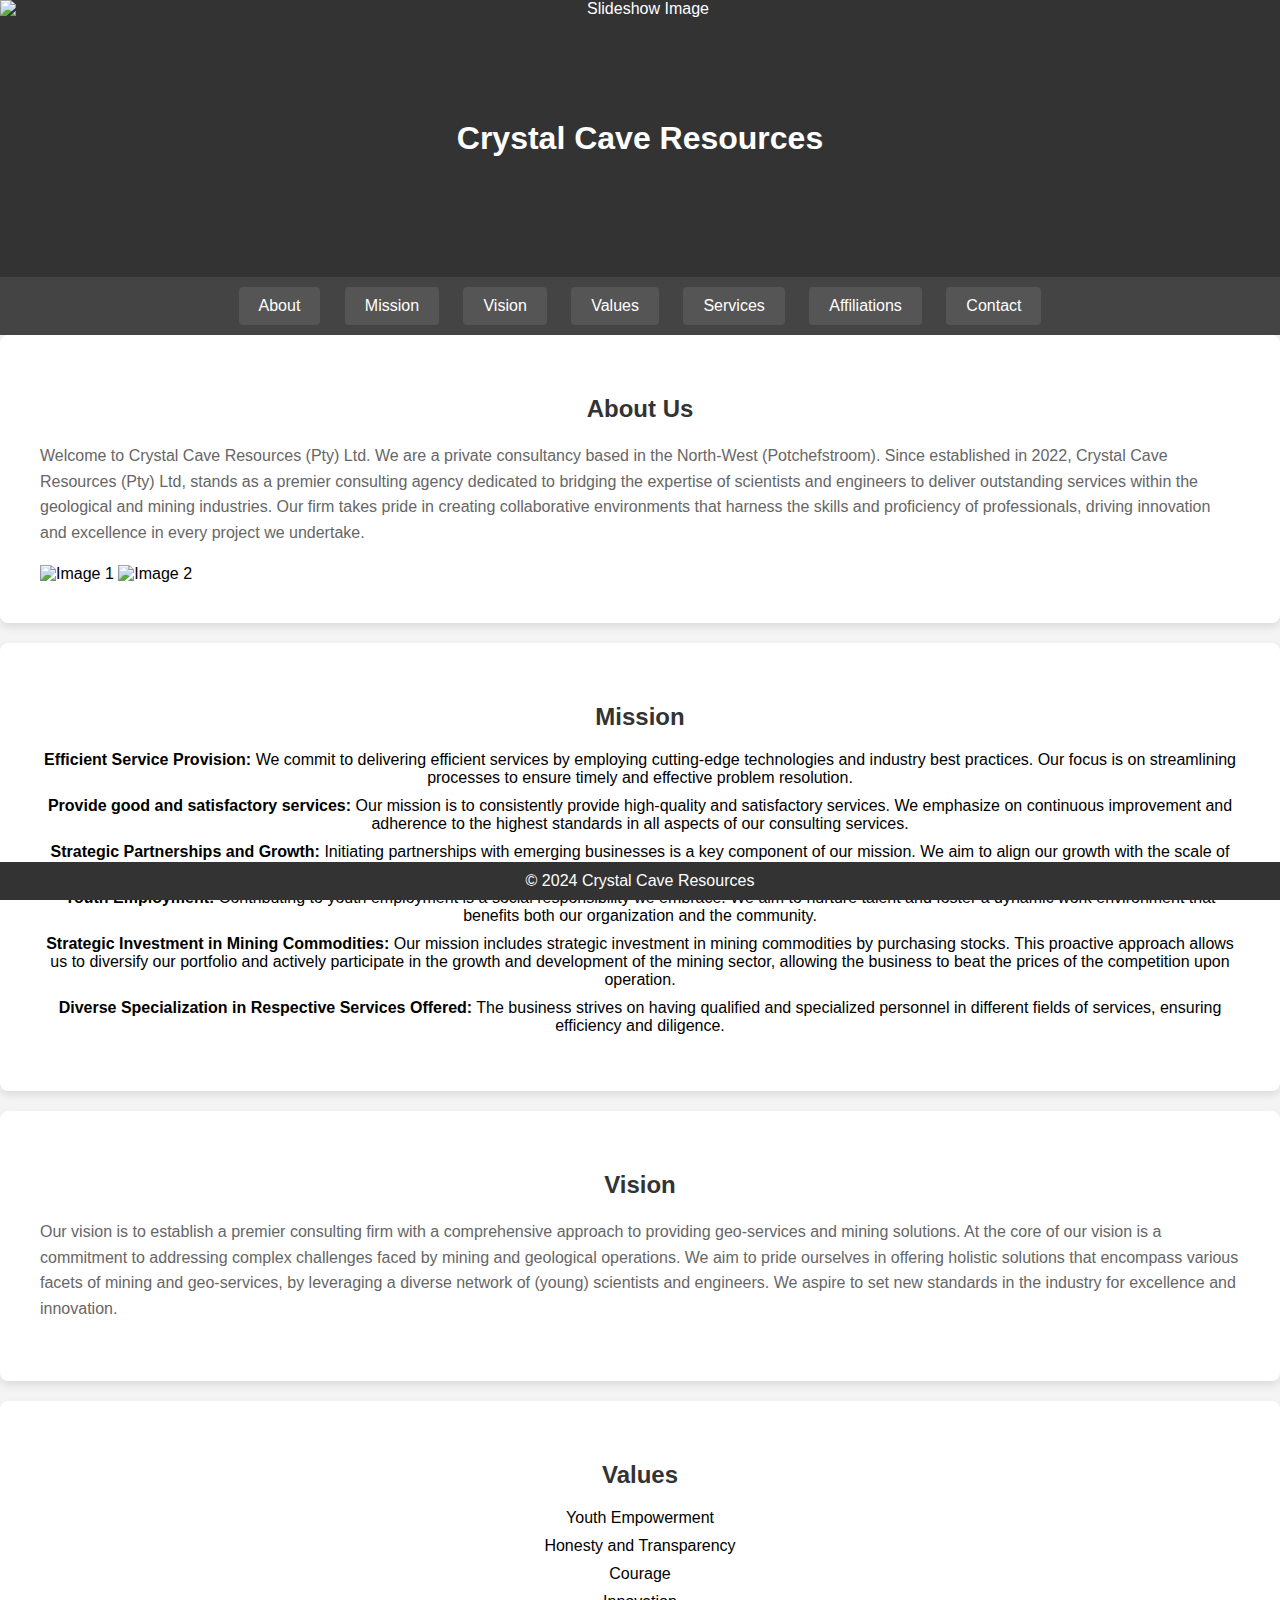
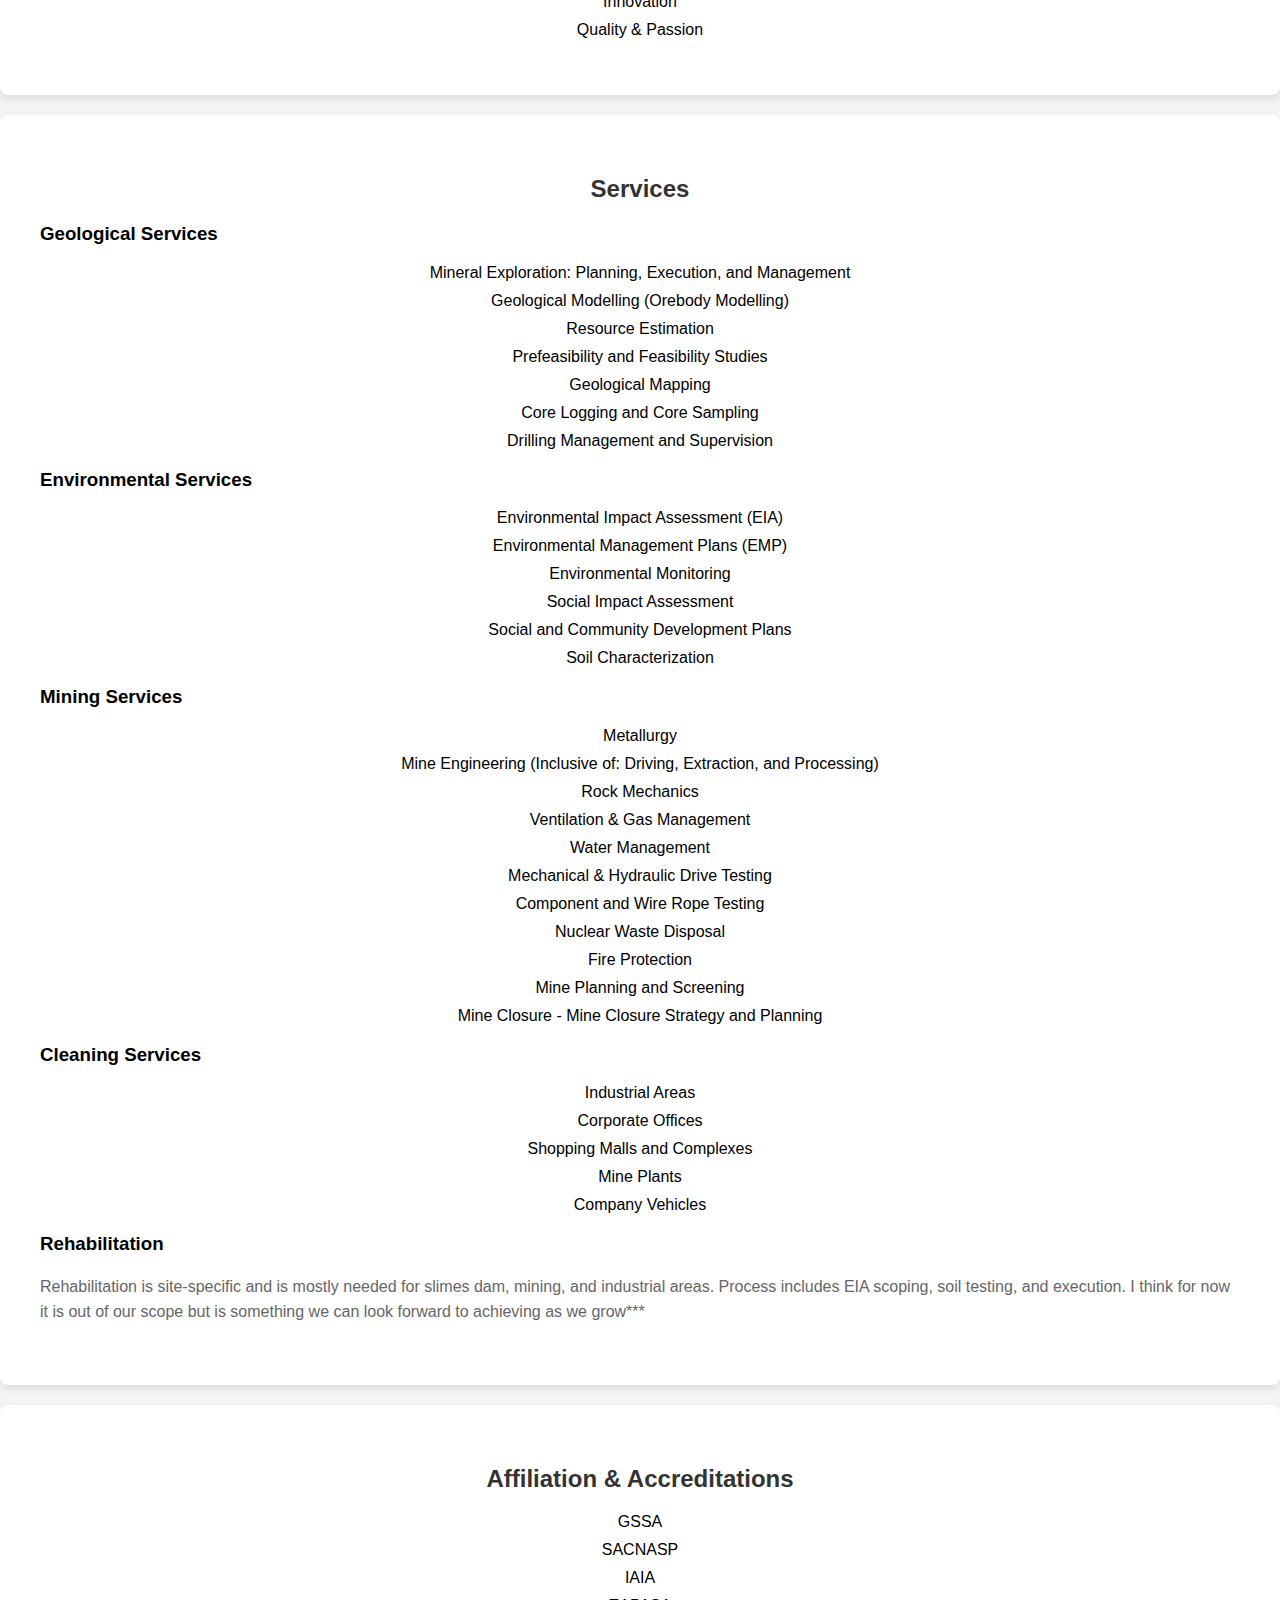
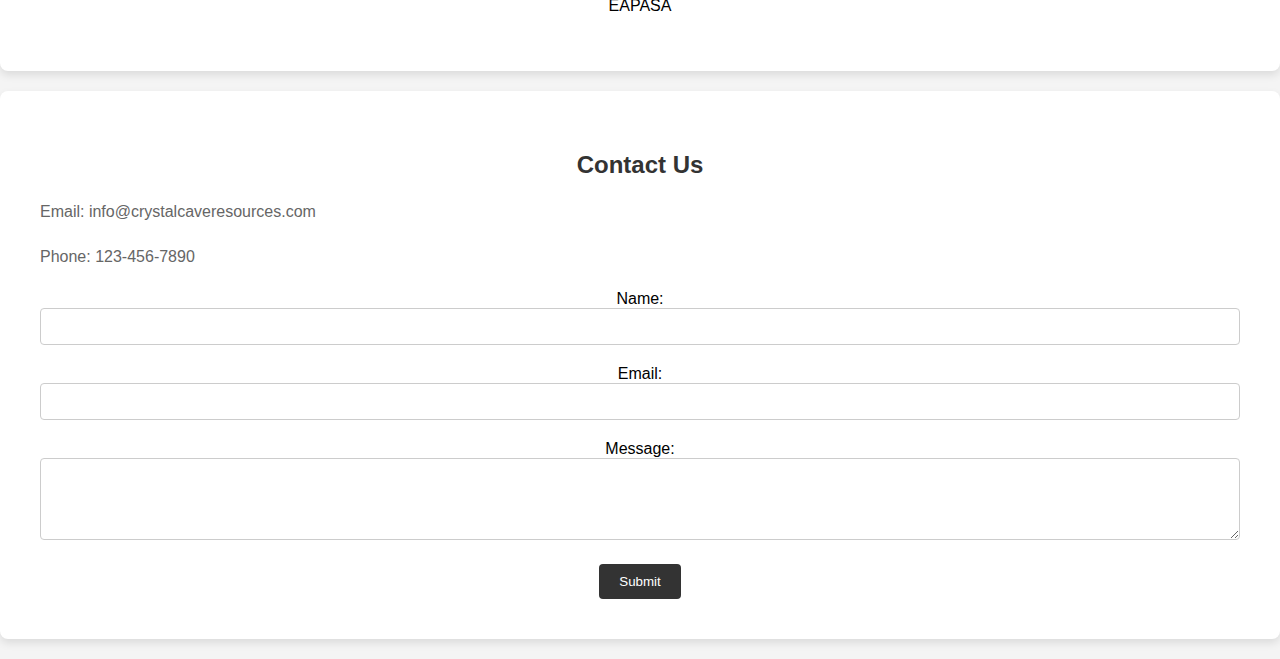
==== index.html @ 24ffa5a1 "Add files via upload" ====
<!DOCTYPE html>
<html lang="en">
<head>
    <meta charset="UTF-8">
    <meta name="viewport" content="width=device-width, initial-scale=1.0">
    <title>Crystal Cave Resources</title>
    <style>
        /* CSS styles */
        body {
            font-family: Arial, sans-serif;
            margin: 0;
            padding: 0;
            background-color: #f4f4f4;
        }
        
    header {
    background-color: #333;
    color: #fff;
    padding: 120px 0; /* Adjusted padding to increase header height */
    text-align: center;
    position: relative;
    z-index: 1;
}

h1 {
    margin: 0; /* Added to remove default margin */
}

        .slideshow {
            position: absolute;
            top: 0;
            left: 0;
            width: 100%;
            height: 100%;
            z-index: 0;
            overflow:hidden;
        }
        .slideshow img {
            position: absolute;
            top: 0;
            left: 0;
            width: 100%;
            height: 100%;
            object-fit: cover;
            opacity: 0;
            transition: opacity 4s ease; /* Adjust timing as needed */
        }
        .slideshow img.active {
            opacity: 1;
        }
        .slideshow img:hover {
            transform: scale(1.1); /* Enlarge image on hover */
            transition: transform 0.5s ease; /* Smooth transition */
        }
        nav {
            background-color: #444;
            color: #fff;
            padding: 10px 0;
            text-align: center;
        }
        nav a {
            display: inline-block;
            padding: 10px 20px;
            margin: 0 10px;
            color: #fff;
            text-decoration: none;
            border-radius: 4px;
            background-color: #555;
            transition: background-color 0.3s ease;
        }
        nav a:hover {
            background-color: #777;
        }
        section {
            padding: 40px;
            background-color: #fff;
            margin-bottom: 20px;
            border-radius: 8px;
            box-shadow: 0 4px 8px rgba(0, 0, 0, 0.1);
        }
        h2 {
            color: #333;
            margin-bottom: 20px;
            text-align: center;
        }
        p {
            color: #666;
            line-height: 1.6;
            margin-bottom: 20px;
        }
        ul {
            list-style-type: none;
            padding: 0;
            text-align: center;
        }
        li {
            margin-bottom: 10px;
        }
        footer {
            background-color: #333;
            color: #fff;
            text-align: center;
            padding: 10px 0;
            position: fixed;
            width: 100%;
            bottom: 0;
        }
        .partner-logo {
            max-width: 150px;
            margin: 0 auto;
            display: block;
        }
        .contact-form {
            text-align: center;
        }
        input[type="text"],
        input[type="email"],
        textarea {
            width: 100%;
            padding: 10px;
            margin-bottom: 20px;
            border: 1px solid #ccc;
            border-radius: 4px;
            box-sizing: border-box;
        }
        input[type="submit"] {
            background-color: #333;
            color: #fff;
            border: none;
            padding: 10px 20px;
            cursor: pointer;
            border-radius: 4px;
            transition: background-color 0.3s ease;
        }
        input[type="submit"]:hover {
            background-color: #555;
        }
    </style>
</head>
<body>
    <header>
        <h1>Crystal Cave Resources</h1>
        <div class="slideshow">
            <img class="active" src="https://media.licdn.com/dms/image/C4D12AQFJ19s8W_kGdw/article-cover_image-shrink_600_2000/0/1653338668541?e=2147483647&v=beta&t=VSrJZXsWH8gmRRbl107HHgC2SozpGfssaLBfVS3Lb-U" alt="Slideshow Image">
            <img src="https://encrypted-tbn0.gstatic.com/images?q=tbn:ANd9GcRzmXd1I_-U4REHdJEBJLw1dLcnExU1Hh0IIhopxE39zQ&s" alt="Slideshow Image">
            <img src="https://global.micromine.com/wp-content/uploads/2016/10/mine-planning.jpg" alt="Slideshow Image">
            <img src="https://drtbebqlk4bjh.cloudfront.net/24xFD01/assets/7D5CB0561F0200006513474A000C23CE/7D5CB0561F0200006513474A000C23CE_processexperiences_img_1.webp" alt="Slideshow Image">
            <img src="https://d3rwfsce0vn25a.cloudfront.net/image/665520746864/image_lp0e5f0dml62da1n635u7nq206/-FJPG" alt="Slideshow Image">
            <img src="https://i.redd.it/4s798k2p3pd61.jpg" alt="Slideshow Image">
            <!-- Add more slideshow images as needed -->
        </div>
    </header>
    <nav>
        <a href="#about">About</a>
        <a href="#mission">Mission</a>
        <a href="#vision">Vision</a>
        <a href="#values">Values</a>
        <a href="#services">Services</a>
        <a href="#affiliations">Affiliations</a>
        <a href="#contact">Contact</a>
    </nav>
    <section id="about">
        <h2>About Us</h2>
        <p>Welcome to Crystal Cave Resources (Pty) Ltd. We are a private consultancy based in the North-West (Potchefstroom). Since established in 2022, Crystal Cave Resources (Pty) Ltd, stands as a premier consulting agency dedicated to bridging the expertise of scientists and engineers to deliver outstanding services within the geological and mining industries. Our firm takes pride in creating collaborative environments that harness the skills and proficiency of professionals, driving innovation and excellence in every project we undertake.</p>
        <div class="image-container">
            <img src="https://www.seequent.com/wp-content/uploads/Visible-Geology_Contours_Webhero2.png" alt="Image 1">
            <img src="https://www.minxcon.co.za/wp-content/uploads/2018/11/geology-for-landing-page.jpg" alt="Image 2">
            <!-- Add more images as needed -->
        </div>
    </section>
    <section id="mission">
        <h2>Mission</h2>
        <ul>
            <li><strong>Efficient Service Provision:</strong> We commit to delivering efficient services by employing cutting-edge technologies and industry best practices. Our focus is on streamlining processes to ensure timely and effective problem resolution.</li>
            <li><strong>Provide good and satisfactory services:</strong> Our mission is to consistently provide high-quality and satisfactory services. We emphasize on continuous improvement and adherence to the highest standards in all aspects of our consulting services.</li>
            <li><strong>Strategic Partnerships and Growth:</strong> Initiating partnerships with emerging businesses is a key component of our mission. We aim to align our growth with the scale of these businesses, targeting specific markets and contributing to their success through collaborative efforts.</li>
            <li><strong>Youth Employment:</strong> Contributing to youth employment is a social responsibility we embrace. We aim to nurture talent and foster a dynamic work environment that benefits both our organization and the community.</li>
            <li><strong>Strategic Investment in Mining Commodities:</strong> Our mission includes strategic investment in mining commodities by purchasing stocks. This proactive approach allows us to diversify our portfolio and actively participate in the growth and development of the mining sector, allowing the business to beat the prices of the competition upon operation.</li>
            <li><strong>Diverse Specialization in Respective Services Offered:</strong> The business strives on having qualified and specialized personnel in different fields of services, ensuring efficiency and diligence.</li>
        </ul>
    </section>
    <section id="vision">
        <h2>Vision</h2>
        <p>Our vision is to establish a premier consulting firm with a comprehensive approach to providing geo-services and mining solutions. At the core of our vision is a commitment to addressing complex challenges faced by mining and geological operations. We aim to pride ourselves in offering holistic solutions that encompass various facets of mining and geo-services, by leveraging a diverse network of (young) scientists and engineers. We aspire to set new standards in the industry for excellence and innovation.</p>
    </section>
    <section id="values">
        <h2>Values</h2>
        <ul>
            <li>Youth Empowerment</li>
            <li>Honesty and Transparency</li>
            <li>Courage</li>
            <li>Innovation</li>
            <li>Quality & Passion</li>
        </ul>
    </section>
    <section id="services">
        <h2>Services</h2>
        <h3>Geological Services</h3>
        <ul>
            <li>Mineral Exploration: Planning, Execution, and Management</li>
            <li>Geological Modelling (Orebody Modelling)</li>
            <li>Resource Estimation</li>
            <li>Prefeasibility and Feasibility Studies</li>
            <li>Geological Mapping</li>
            <li>Core Logging and Core Sampling</li>
            <li>Drilling Management and Supervision</li>
        </ul>
        <h3>Environmental Services</h3>
        <ul>
            <li>Environmental Impact Assessment (EIA)</li>
            <li>Environmental Management Plans (EMP)</li>
            <li>Environmental Monitoring</li>
            <li>Social Impact Assessment</li>
            <li>Social and Community Development Plans</li>
            <li>Soil Characterization</li>
        </ul>
        <h3>Mining Services</h3>
        <ul>
            <li>Metallurgy</li>
            <li>Mine Engineering (Inclusive of: Driving, Extraction, and Processing)</li>
            <li>Rock Mechanics</li>
            <li>Ventilation & Gas Management</li>
            <li>Water Management</li>
            <li>Mechanical & Hydraulic Drive Testing</li>
            <li>Component and Wire Rope Testing</li>
            <li>Nuclear Waste Disposal</li>
            <li>Fire Protection</li>
            <li>Mine Planning and Screening</li>
            <li>Mine Closure - Mine Closure Strategy and Planning</li>
        </ul>
        <h3>Cleaning Services</h3>
        <ul>
            <li>Industrial Areas</li>
            <li>Corporate Offices</li>
            <li>Shopping Malls and Complexes</li>
            <li>Mine Plants</li>
            <li>Company Vehicles</li>
        </ul>
        <h3>Rehabilitation</h3>
        <p>Rehabilitation is site-specific and is mostly needed for slimes dam, mining, and industrial areas. Process includes EIA scoping, soil testing, and execution. I think for now it is out of our scope but is something we can look forward to achieving as we grow***</p>
    </section>
    <section id="affiliations">
        <h2>Affiliation & Accreditations</h2>
        <ul>
            <li>GSSA</li>
            <li>SACNASP</li>
            <li>IAIA</li>
            <li>EAPASA</li>
        </ul>
    </section>
    <section id="contact">
        <h2>Contact Us</h2>
        <p>Email: info@crystalcaveresources.com</p>
        <p>Phone: 123-456-7890</p>
        <!-- Add enquiry box here -->
        <div class="contact-form">
            <form action="#" method="post">
                <label for="name">Name:</label><br>
                <input type="text" id="name" name="name"><br>
                <label for="email">Email:</label><br>
                <input type="email" id="email" name="email"><br>
                <label for="message">Message:</label><br>
                <textarea id="message" name="message" rows="4" cols="50"></textarea><br>
                <input type="submit" value="Submit">
            </form>
        </div>
    </section>
    <footer>
        &copy; 2024 Crystal Cave Resources
    </footer>
    <script>
        // JavaScript for slideshow animation
        const slideshowImages = document.querySelectorAll('.slideshow img');
        let currentImageIndex = 0;
        
        setInterval(() => {
            // Hide the current active image
            slideshowImages[currentImageIndex].classList.remove('active');
            // Move to the next image
            currentImageIndex = (currentImageIndex + 1) % slideshowImages.length;
            // Display the next image
            slideshowImages[currentImageIndex].classList.add('active');
        }, 5000); // Adjust timing as needed
    </script>
</body>
</html>
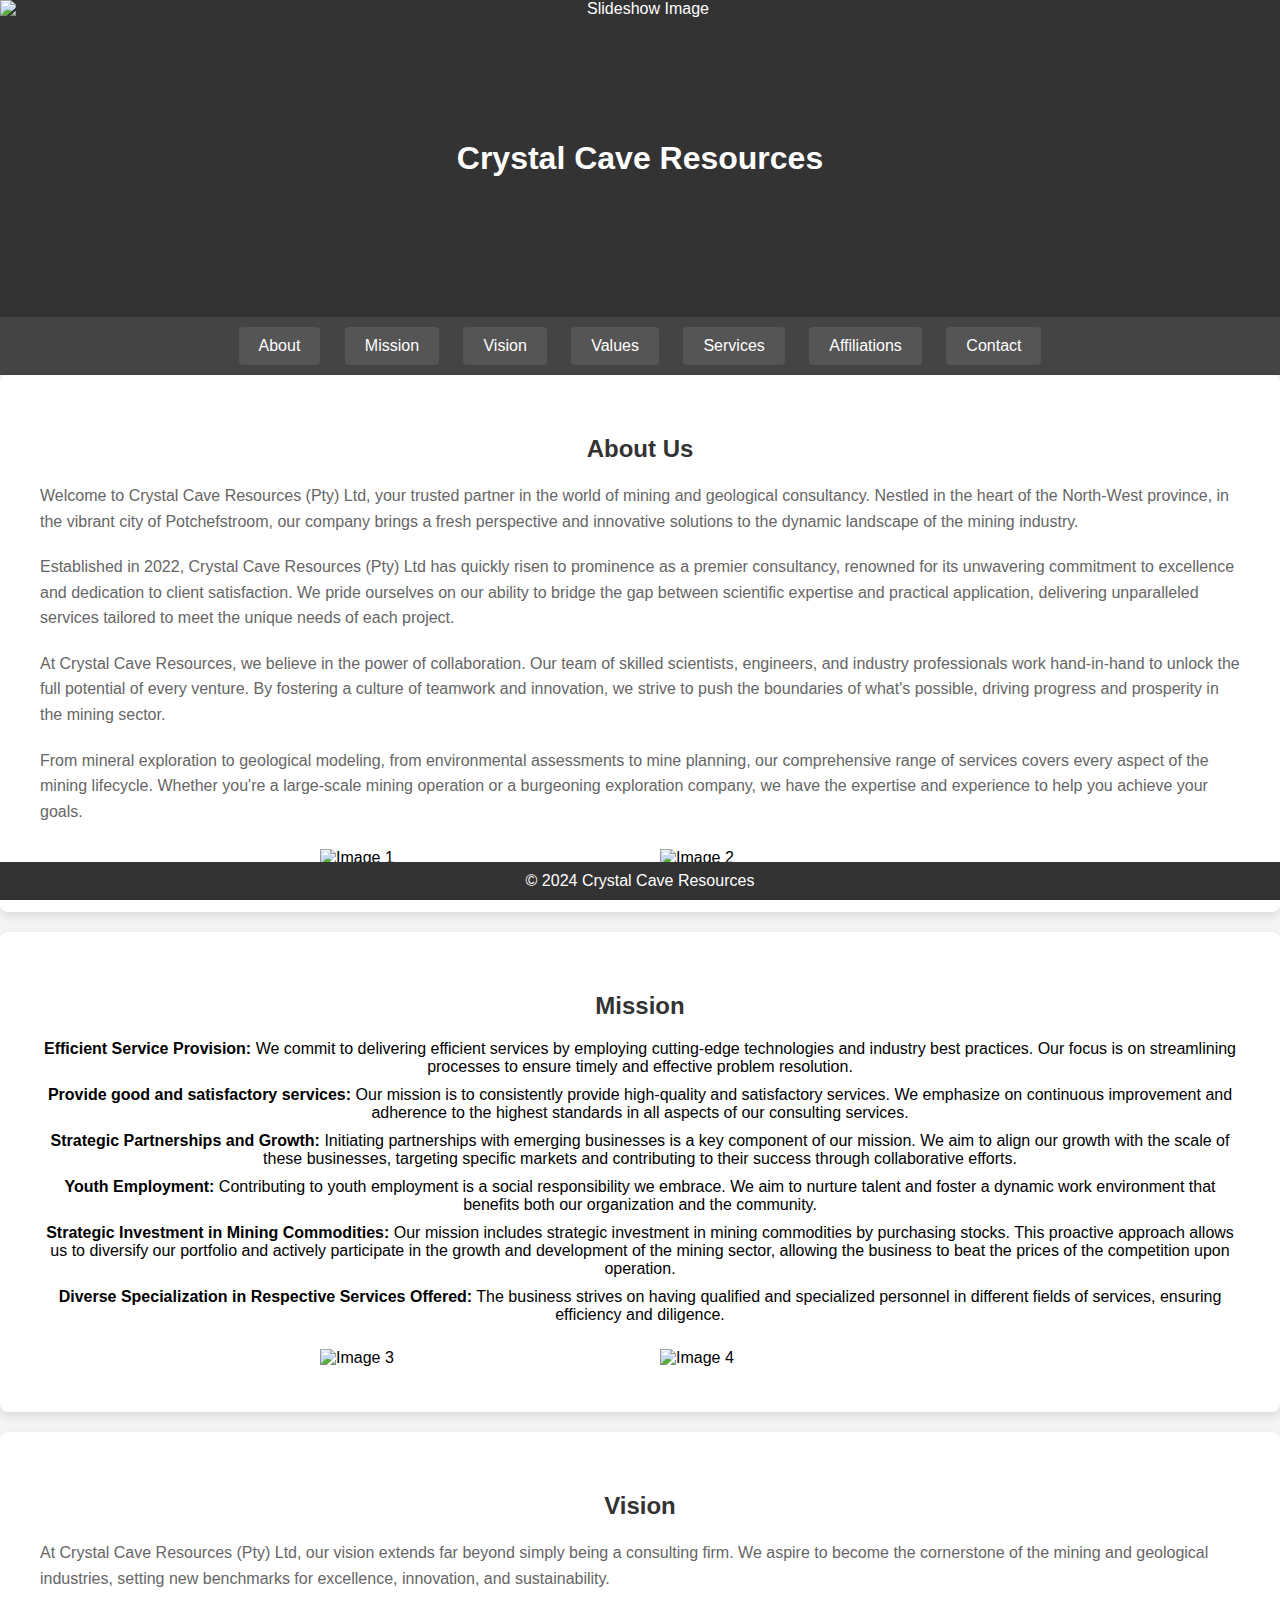
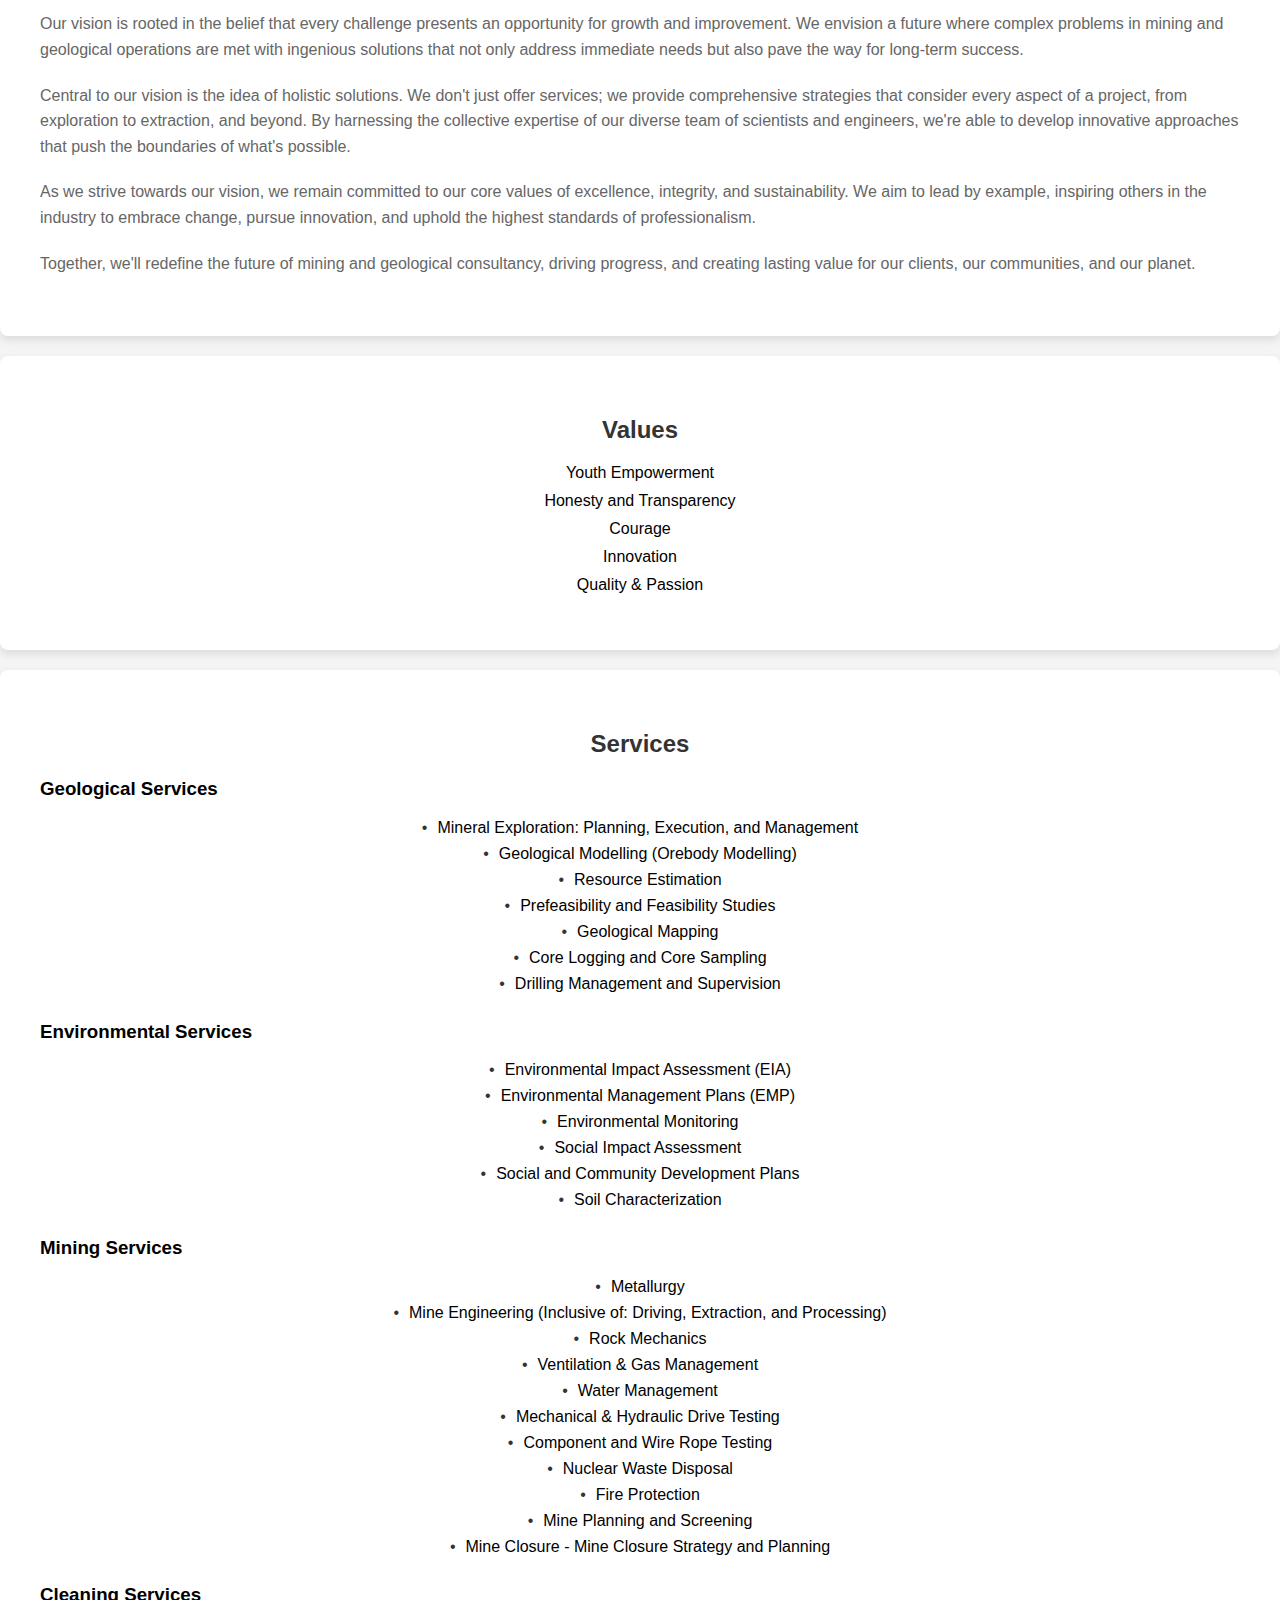
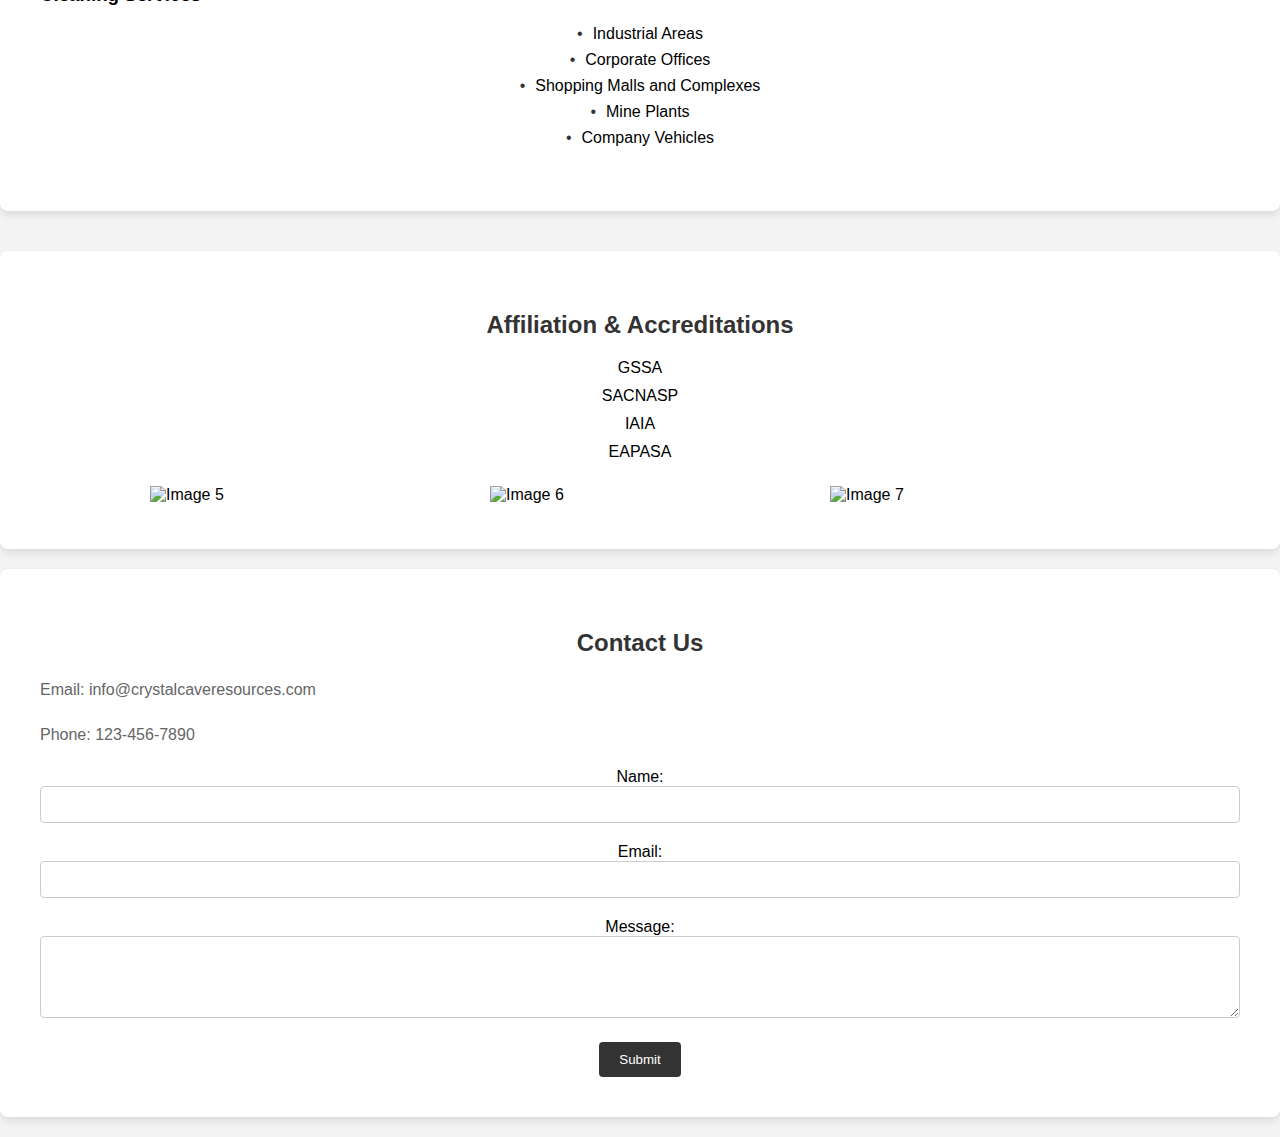
==== commit 4fb1c4e1: "test3" ====
--- a/index.html
+++ b/index.html
@@ -16,11 +16,43 @@
     header {
     background-color: #333;
     color: #fff;
-    padding: 120px 0; /* Adjusted padding to increase header height */
+    padding: 140px 0; /* Adjusted padding to increase header height */
     text-align: center;
     position: relative;
     z-index: 1;
 }
+/* CSS styles for Services section */
+#services {
+    margin-bottom: 40px;
+}
+
+#services h3 {
+    margin-top: 20px;
+}
+
+#services ul {
+    list-style-type: none;
+    padding: 0;
+    display: flex; /* Use flexbox */
+    flex-direction: column; /* Arrange items vertically */
+    align-items: center; /* Center items horizontally */
+}
+
+#services ul li {
+    position: relative;
+    margin-bottom: 8px;
+    display: flex; /* Use flexbox */
+    align-items: center; /* Center content vertically */
+}
+
+#services ul li:before {
+    content: "\2022"; /* Bullet point */
+    margin-right: 10px; /* Space between bullet and content */
+    color: #333; /* Bullet point color */
+}
+
+
+
 
 h1 {
     margin: 0; /* Added to remove default margin */
@@ -48,10 +80,25 @@
         .slideshow img.active {
             opacity: 1;
         }
-        .slideshow img:hover {
-            transform: scale(1.1); /* Enlarge image on hover */
-            transition: transform 0.5s ease; /* Smooth transition */
-        }
+        .image-container {
+            display: flex;
+            justify-content: center;
+            align-items: center;
+            margin-top: 20px;
+        }
+        .image-container img {
+            width: 200px;
+            height: auto;
+            margin: 0 10px;
+            transition: transform 0.3s ease;
+            float: left;
+            width: 25%;
+            padding: 5px 10px;
+        }
+        .image-container img:hover {
+            transform: scale(1.3); /* Enlarge image on hover */
+        }
+        
         nav {
             background-color: #444;
             color: #fff;
@@ -142,7 +189,7 @@
         <h1>Crystal Cave Resources</h1>
         <div class="slideshow">
             <img class="active" src="https://media.licdn.com/dms/image/C4D12AQFJ19s8W_kGdw/article-cover_image-shrink_600_2000/0/1653338668541?e=2147483647&v=beta&t=VSrJZXsWH8gmRRbl107HHgC2SozpGfssaLBfVS3Lb-U" alt="Slideshow Image">
-            <img src="https://encrypted-tbn0.gstatic.com/images?q=tbn:ANd9GcRzmXd1I_-U4REHdJEBJLw1dLcnExU1Hh0IIhopxE39zQ&s" alt="Slideshow Image">
+            <img src="https://encrypted-tbn0.gstatic.com/images?q=tbn:ANd9GcRskBxCzoLLWaL52uHyMQ5c58GO3RkBuzlB4g&s" alt="Slideshow Image">
             <img src="https://global.micromine.com/wp-content/uploads/2016/10/mine-planning.jpg" alt="Slideshow Image">
             <img src="https://drtbebqlk4bjh.cloudfront.net/24xFD01/assets/7D5CB0561F0200006513474A000C23CE/7D5CB0561F0200006513474A000C23CE_processexperiences_img_1.webp" alt="Slideshow Image">
             <img src="https://d3rwfsce0vn25a.cloudfront.net/image/665520746864/image_lp0e5f0dml62da1n635u7nq206/-FJPG" alt="Slideshow Image">
@@ -161,7 +208,11 @@
     </nav>
     <section id="about">
         <h2>About Us</h2>
-        <p>Welcome to Crystal Cave Resources (Pty) Ltd. We are a private consultancy based in the North-West (Potchefstroom). Since established in 2022, Crystal Cave Resources (Pty) Ltd, stands as a premier consulting agency dedicated to bridging the expertise of scientists and engineers to deliver outstanding services within the geological and mining industries. Our firm takes pride in creating collaborative environments that harness the skills and proficiency of professionals, driving innovation and excellence in every project we undertake.</p>
+        <p>Welcome to Crystal Cave Resources (Pty) Ltd, your trusted partner in the world of mining and geological consultancy. Nestled in the heart of the North-West province, in the vibrant city of Potchefstroom, our company brings a fresh perspective and innovative solutions to the dynamic landscape of the mining industry.</p>
+        <p>Established in 2022, Crystal Cave Resources (Pty) Ltd has quickly risen to prominence as a premier consultancy, renowned for its unwavering commitment to excellence and dedication to client satisfaction. We pride ourselves on our ability to bridge the gap between scientific expertise and practical application, delivering unparalleled services tailored to meet the unique needs of each project.</p>
+        <p>At Crystal Cave Resources, we believe in the power of collaboration. Our team of skilled scientists, engineers, and industry professionals work hand-in-hand to unlock the full potential of every venture. By fostering a culture of teamwork and innovation, we strive to push the boundaries of what's possible, driving progress and prosperity in the mining sector.</p>
+        <p>From mineral exploration to geological modeling, from environmental assessments to mine planning, our comprehensive range of services covers every aspect of the mining lifecycle. Whether you're a large-scale mining operation or a burgeoning exploration company, we have the expertise and experience to help you achieve your goals.</p>
+        
         <div class="image-container">
             <img src="https://www.seequent.com/wp-content/uploads/Visible-Geology_Contours_Webhero2.png" alt="Image 1">
             <img src="https://www.minxcon.co.za/wp-content/uploads/2018/11/geology-for-landing-page.jpg" alt="Image 2">
@@ -178,10 +229,19 @@
             <li><strong>Strategic Investment in Mining Commodities:</strong> Our mission includes strategic investment in mining commodities by purchasing stocks. This proactive approach allows us to diversify our portfolio and actively participate in the growth and development of the mining sector, allowing the business to beat the prices of the competition upon operation.</li>
             <li><strong>Diverse Specialization in Respective Services Offered:</strong> The business strives on having qualified and specialized personnel in different fields of services, ensuring efficiency and diligence.</li>
         </ul>
+        <div class="image-container">
+            <img src="https://www.bluemining.co.za/wp/wp-content/uploads/2022/05/underground-mining-02.jpg" alt="Image 3">
+            <img src="https://www.africaoutlookmag.com/media/2022/11/zizwe-opencast-mining-1-1662721197.profileImage.2x-jpg-webp-webp.webp" alt="Image 4">
+            <!-- Add more images as needed -->
+        </div>
     </section>
     <section id="vision">
         <h2>Vision</h2>
-        <p>Our vision is to establish a premier consulting firm with a comprehensive approach to providing geo-services and mining solutions. At the core of our vision is a commitment to addressing complex challenges faced by mining and geological operations. We aim to pride ourselves in offering holistic solutions that encompass various facets of mining and geo-services, by leveraging a diverse network of (young) scientists and engineers. We aspire to set new standards in the industry for excellence and innovation.</p>
+        <p>At Crystal Cave Resources (Pty) Ltd, our vision extends far beyond simply being a consulting firm. We aspire to become the cornerstone of the mining and geological industries, setting new benchmarks for excellence, innovation, and sustainability.</p>
+        <p>Our vision is rooted in the belief that every challenge presents an opportunity for growth and improvement. We envision a future where complex problems in mining and geological operations are met with ingenious solutions that not only address immediate needs but also pave the way for long-term success.</p>
+        <p>Central to our vision is the idea of holistic solutions. We don't just offer services; we provide comprehensive strategies that consider every aspect of a project, from exploration to extraction, and beyond. By harnessing the collective expertise of our diverse team of scientists and engineers, we're able to develop innovative approaches that push the boundaries of what's possible.</p>
+        <p>As we strive towards our vision, we remain committed to our core values of excellence, integrity, and sustainability. We aim to lead by example, inspiring others in the industry to embrace change, pursue innovation, and uphold the highest standards of professionalism.</p>
+        <p>Together, we'll redefine the future of mining and geological consultancy, driving progress, and creating lasting value for our clients, our communities, and our planet.</p>
     </section>
     <section id="values">
         <h2>Values</h2>
@@ -195,6 +255,7 @@
     </section>
     <section id="services">
         <h2>Services</h2>
+        
         <h3>Geological Services</h3>
         <ul>
             <li>Mineral Exploration: Planning, Execution, and Management</li>
@@ -205,6 +266,7 @@
             <li>Core Logging and Core Sampling</li>
             <li>Drilling Management and Supervision</li>
         </ul>
+    
         <h3>Environmental Services</h3>
         <ul>
             <li>Environmental Impact Assessment (EIA)</li>
@@ -214,6 +276,7 @@
             <li>Social and Community Development Plans</li>
             <li>Soil Characterization</li>
         </ul>
+    
         <h3>Mining Services</h3>
         <ul>
             <li>Metallurgy</li>
@@ -228,6 +291,7 @@
             <li>Mine Planning and Screening</li>
             <li>Mine Closure - Mine Closure Strategy and Planning</li>
         </ul>
+    
         <h3>Cleaning Services</h3>
         <ul>
             <li>Industrial Areas</li>
@@ -236,9 +300,11 @@
             <li>Mine Plants</li>
             <li>Company Vehicles</li>
         </ul>
-        <h3>Rehabilitation</h3>
-        <p>Rehabilitation is site-specific and is mostly needed for slimes dam, mining, and industrial areas. Process includes EIA scoping, soil testing, and execution. I think for now it is out of our scope but is something we can look forward to achieving as we grow***</p>
-    </section>
+    
+        <!--<h3>Rehabilitation</h3>
+        <p>Rehabilitation is site-specific and is mostly needed for slimes dam, mining, and industrial areas. Process includes EIA scoping, soil testing, and execution. I think for now it is out of our scope but is something we can look forward to achieving as we grow***</p> -->
+    </section>
+    
     <section id="affiliations">
         <h2>Affiliation & Accreditations</h2>
         <ul>
@@ -247,6 +313,13 @@
             <li>IAIA</li>
             <li>EAPASA</li>
         </ul>
+        <div class="image-container">
+            <img src="https://th.bing.com/th/id/OIP.PdHcv7jz37ArzuOocXdxXQHaDc?w=328&h=162&c=7&r=0&o=5&pid=1.7" alt="Image 5">
+            <img src="https://www.khabza.com/wp-content/uploads/2020/04/thumb_south_african_council_for_natural_scientific_professions_sacnasp.png" alt="Image 6">
+            <img src="https://th.bing.com/th/id/OIP.L5tfOTbWl1YLz2N51-ME3AHaCa?rs=1&pid=ImgDetMain" alt="Image 7">
+           
+            <!-- Add more images as needed -->
+        </div>
     </section>
     <section id="contact">
         <h2>Contact Us</h2>
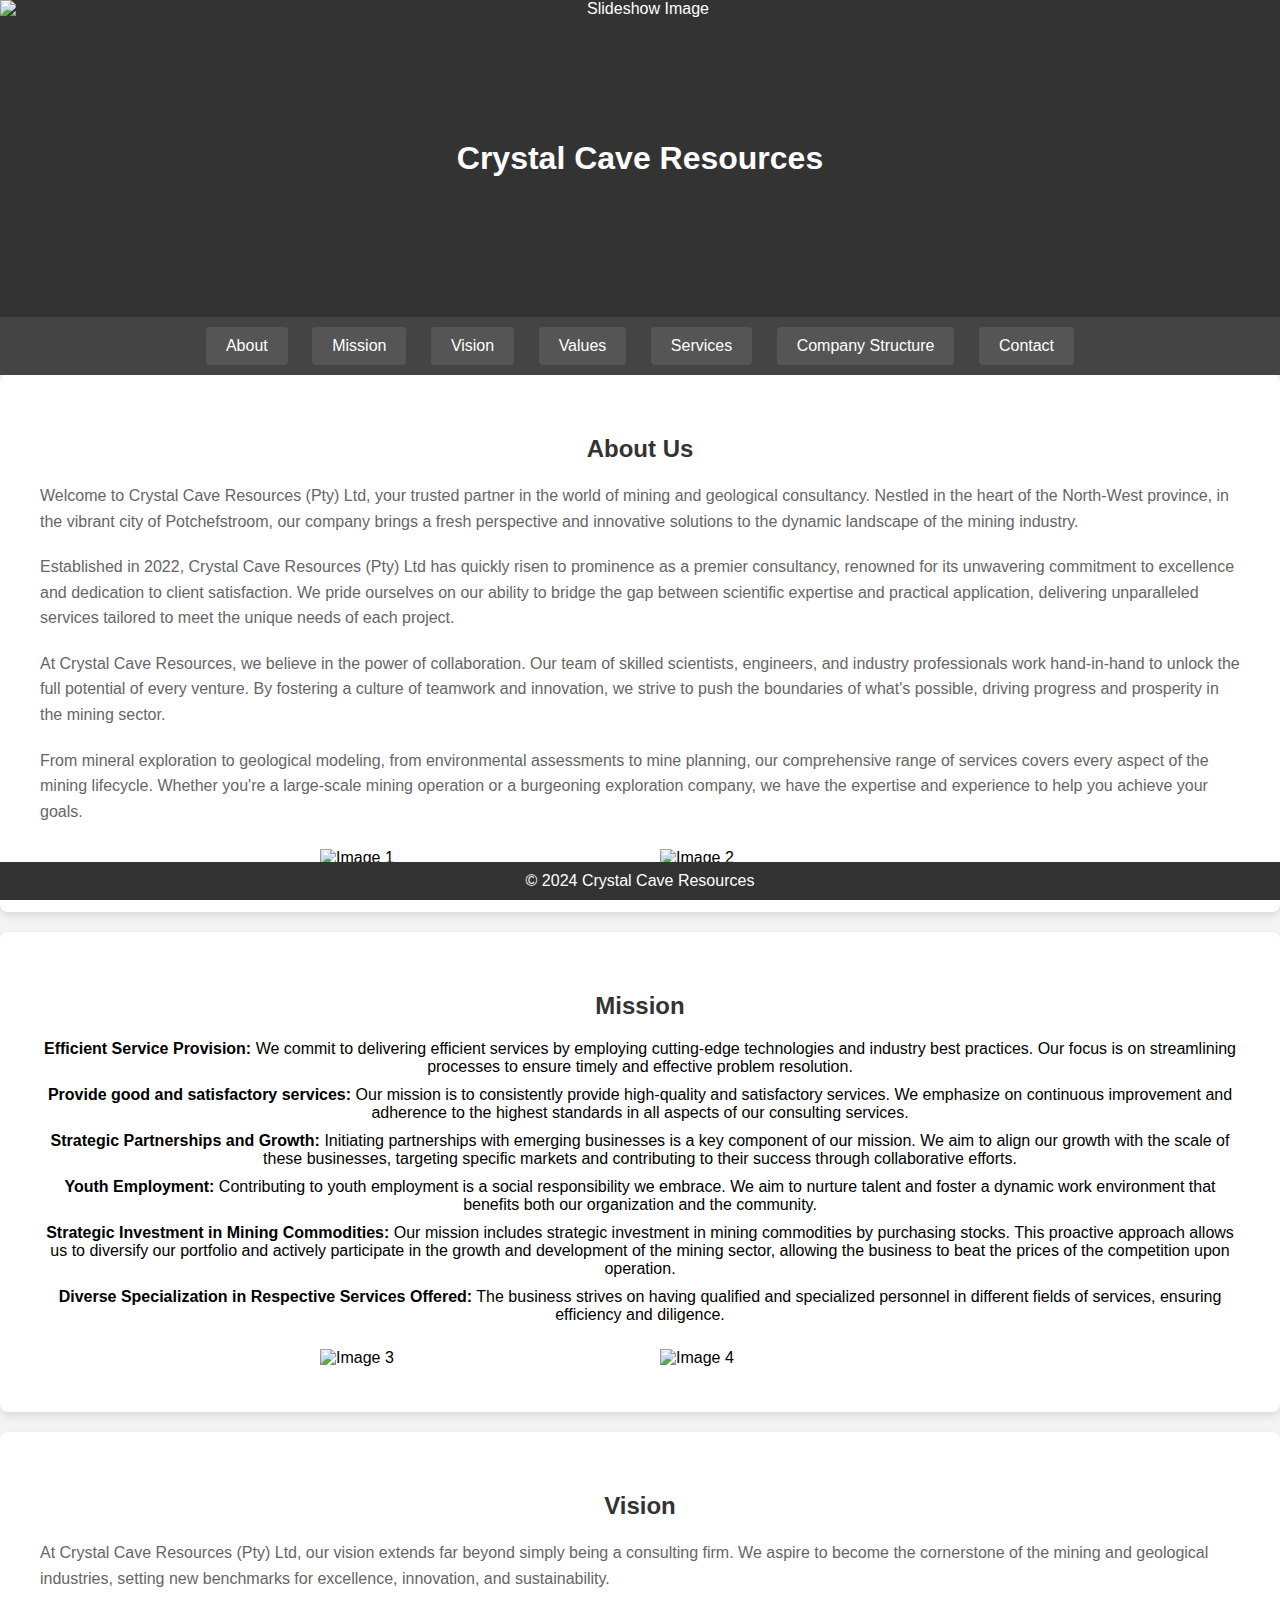
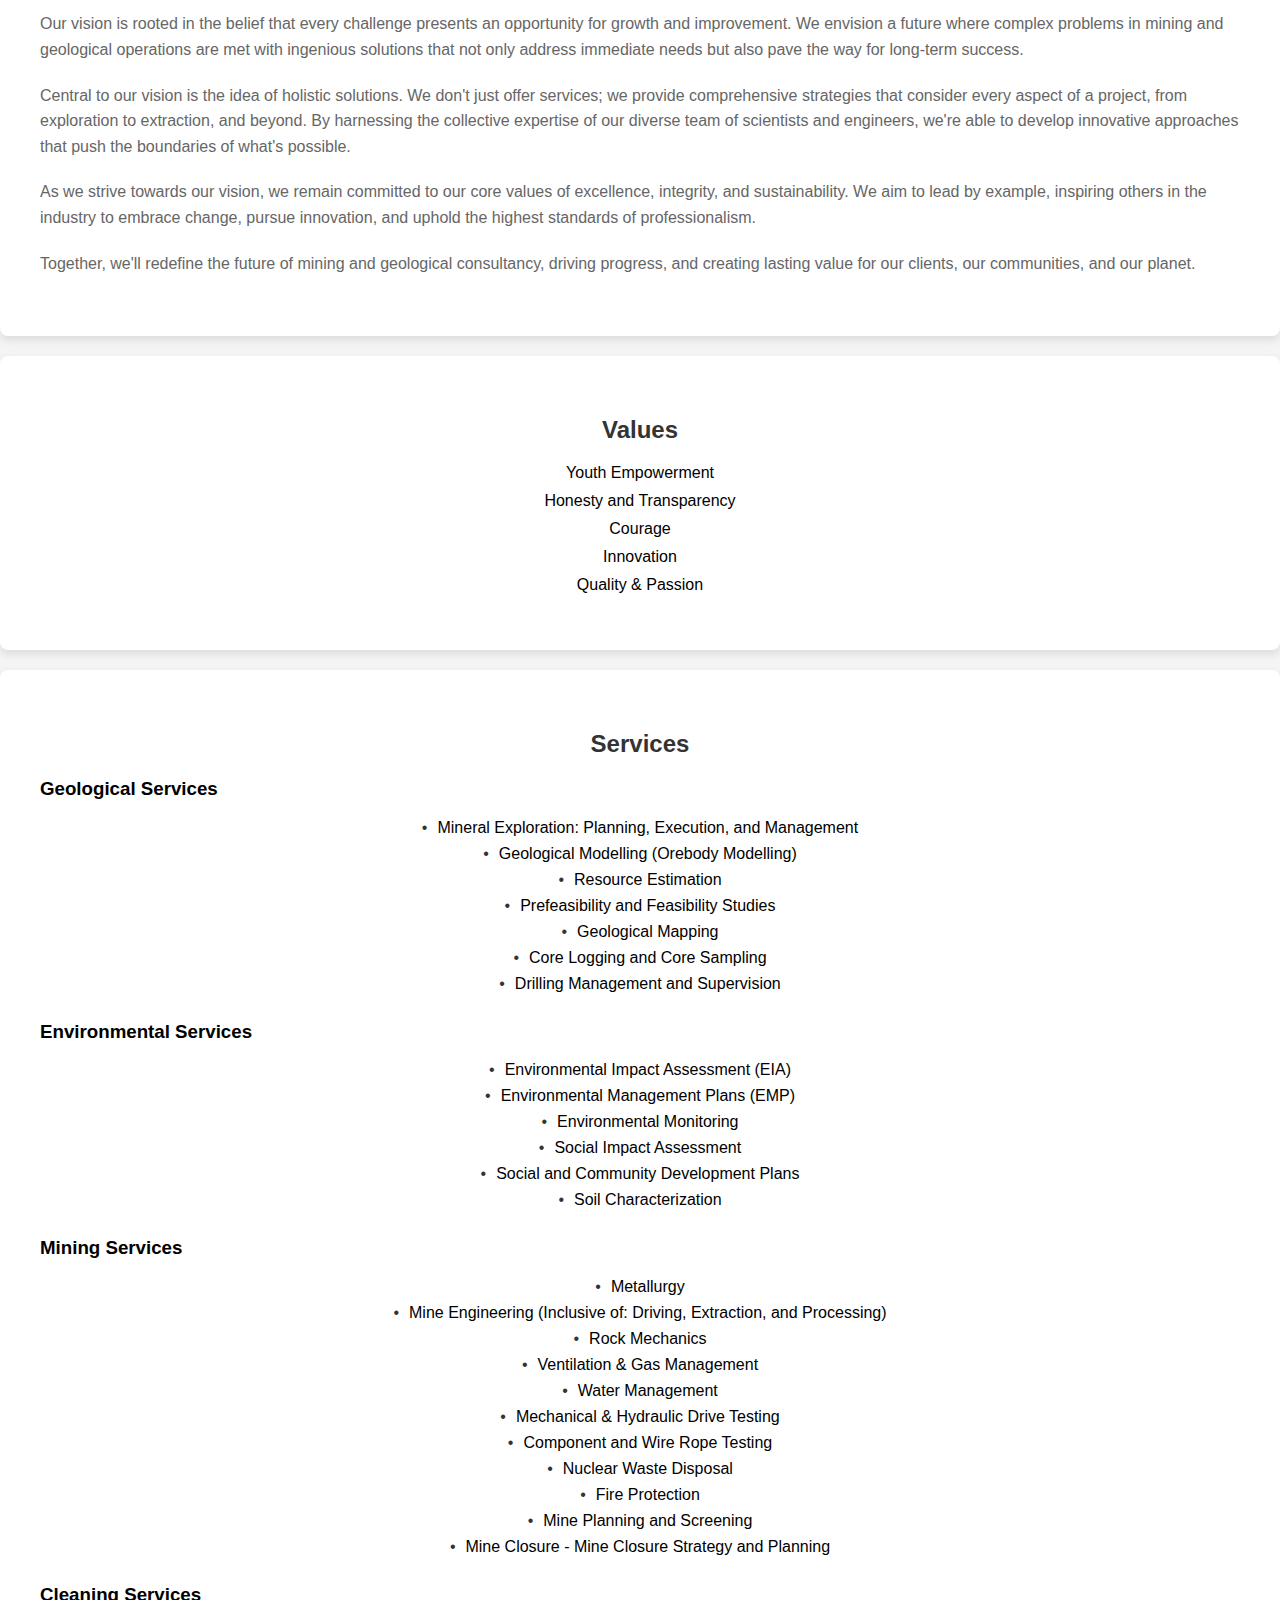
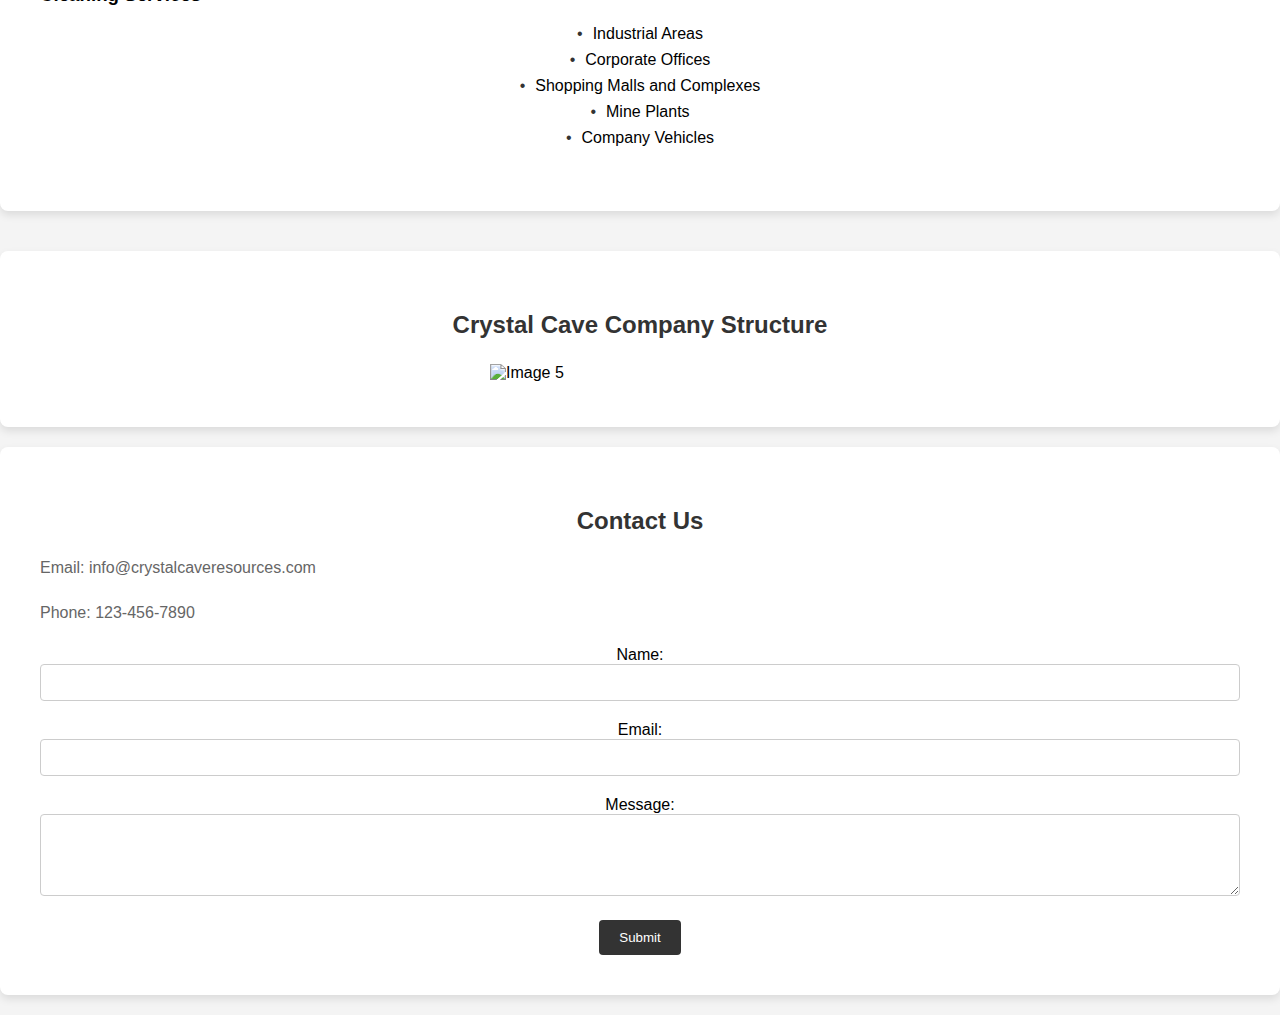
==== commit 761ff522: "Added Company Structure Section, Removed Affiliations Section." ====
--- a/index.html
+++ b/index.html
@@ -203,7 +203,8 @@
         <a href="#vision">Vision</a>
         <a href="#values">Values</a>
         <a href="#services">Services</a>
-        <a href="#affiliations">Affiliations</a>
+       <!-- <a href="#affiliations">Affiliations</a>  Removed affiliations as requested-->
+       <a href="#companyStructure">Company Structure</a>
         <a href="#contact">Contact</a>
     </nav>
     <section id="about">
@@ -215,7 +216,7 @@
         
         <div class="image-container">
             <img src="https://www.seequent.com/wp-content/uploads/Visible-Geology_Contours_Webhero2.png" alt="Image 1">
-            <img src="https://www.minxcon.co.za/wp-content/uploads/2018/11/geology-for-landing-page.jpg" alt="Image 2">
+            <img src="https://www.harmony.co.za/wp-content/uploads/2023/01/Eva-Copper-3.jpg" alt="Image 2">
             <!-- Add more images as needed -->
         </div>
     </section>
@@ -305,7 +306,7 @@
         <p>Rehabilitation is site-specific and is mostly needed for slimes dam, mining, and industrial areas. Process includes EIA scoping, soil testing, and execution. I think for now it is out of our scope but is something we can look forward to achieving as we grow***</p> -->
     </section>
     
-    <section id="affiliations">
+  <!--  <section id="affiliations"> 
         <h2>Affiliation & Accreditations</h2>
         <ul>
             <li>GSSA</li>
@@ -318,8 +319,22 @@
             <img src="https://www.khabza.com/wp-content/uploads/2020/04/thumb_south_african_council_for_natural_scientific_professions_sacnasp.png" alt="Image 6">
             <img src="https://th.bing.com/th/id/OIP.L5tfOTbWl1YLz2N51-ME3AHaCa?rs=1&pid=ImgDetMain" alt="Image 7">
            
-            <!-- Add more images as needed -->
-        </div>
+            Add more images as needed  
+        </div>
+    
+
+    </section>
+-->
+<section id="companyStructure"> 
+        <h2>Crystal Cave Company Structure</h2>
+        
+        <div class="image-container">
+            <img src="https://www.cloudwards.net/wp-content/uploads/2023/11/functional-structure.jpg" alt="Image 5">
+           
+          
+        </div>
+    
+
     </section>
     <section id="contact">
         <h2>Contact Us</h2>
@@ -327,7 +342,7 @@
         <p>Phone: 123-456-7890</p>
         <!-- Add enquiry box here -->
         <div class="contact-form">
-            <form action="#" method="post">
+            <form action="https://formspree.io/f/xbjnwwwn" method="POST" >
                 <label for="name">Name:</label><br>
                 <input type="text" id="name" name="name"><br>
                 <label for="email">Email:</label><br>
@@ -356,4 +371,4 @@
         }, 5000); // Adjust timing as needed
     </script>
 </body>
-</html>
+</html>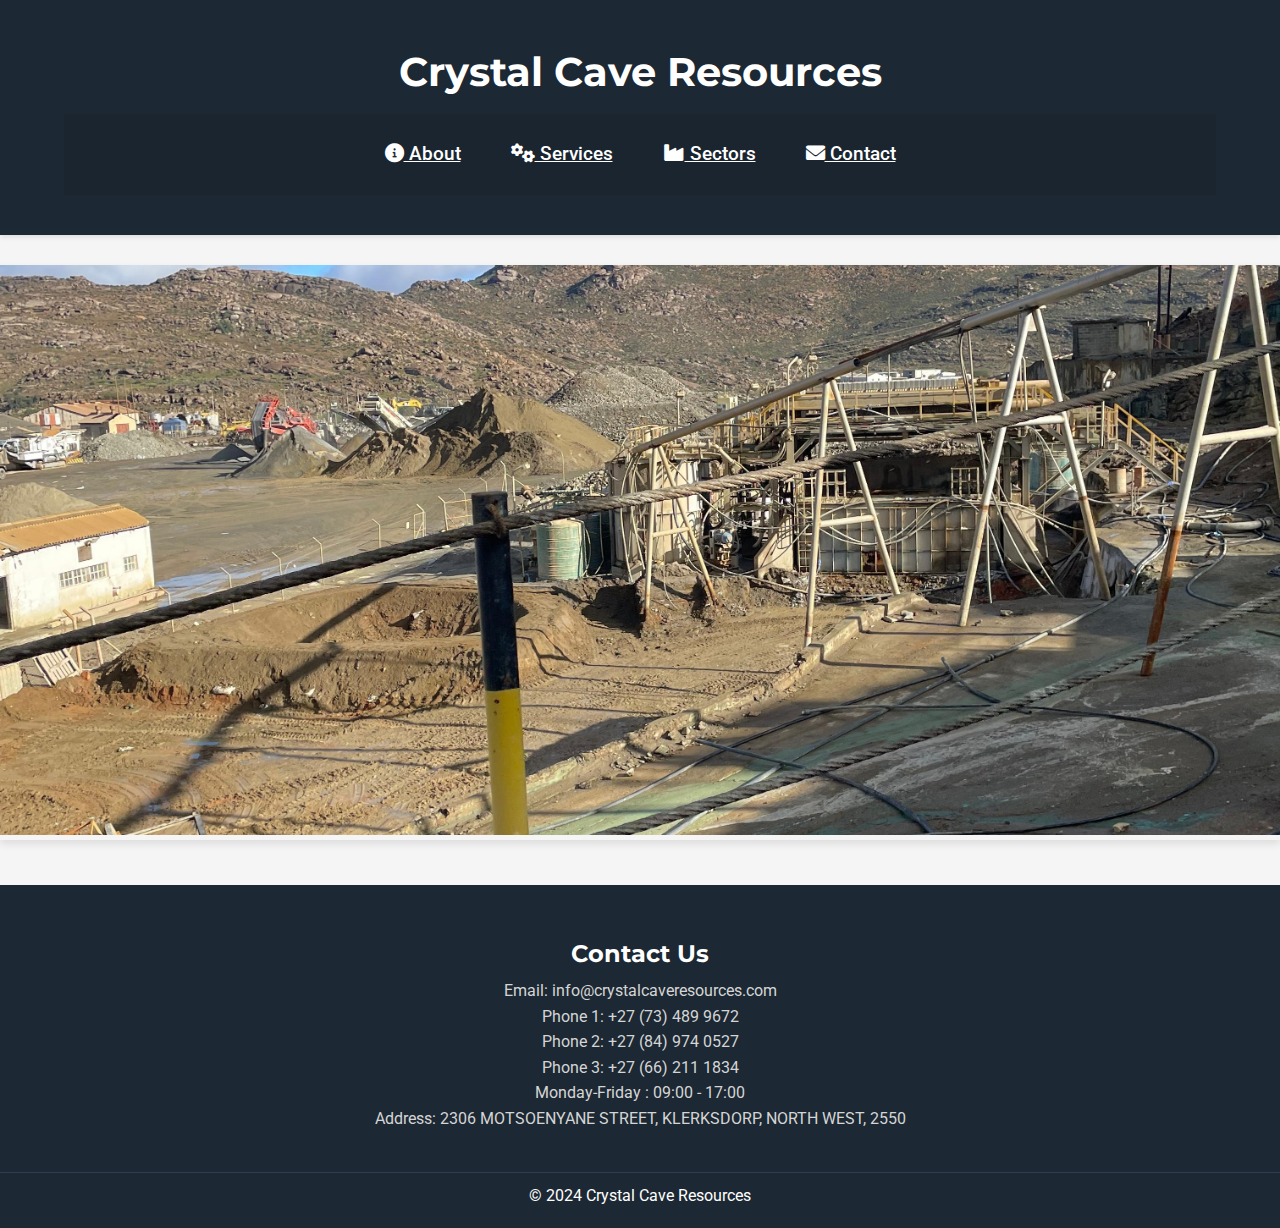
==== commit 9e8d45e2: "Add files via upload" ====
--- a/index.html
+++ b/index.html
@@ -4,371 +4,60 @@
     <meta charset="UTF-8">
     <meta name="viewport" content="width=device-width, initial-scale=1.0">
     <title>Crystal Cave Resources</title>
-    <style>
-        /* CSS styles */
-        body {
-            font-family: Arial, sans-serif;
-            margin: 0;
-            padding: 0;
-            background-color: #f4f4f4;
-        }
-        
-    header {
-    background-color: #333;
-    color: #fff;
-    padding: 140px 0; /* Adjusted padding to increase header height */
-    text-align: center;
-    position: relative;
-    z-index: 1;
-}
-/* CSS styles for Services section */
-#services {
-    margin-bottom: 40px;
-}
-
-#services h3 {
-    margin-top: 20px;
-}
-
-#services ul {
-    list-style-type: none;
-    padding: 0;
-    display: flex; /* Use flexbox */
-    flex-direction: column; /* Arrange items vertically */
-    align-items: center; /* Center items horizontally */
-}
-
-#services ul li {
-    position: relative;
-    margin-bottom: 8px;
-    display: flex; /* Use flexbox */
-    align-items: center; /* Center content vertically */
-}
-
-#services ul li:before {
-    content: "\2022"; /* Bullet point */
-    margin-right: 10px; /* Space between bullet and content */
-    color: #333; /* Bullet point color */
-}
-
-
-
-
-h1 {
-    margin: 0; /* Added to remove default margin */
-}
-
-        .slideshow {
-            position: absolute;
-            top: 0;
-            left: 0;
-            width: 100%;
-            height: 100%;
-            z-index: 0;
-            overflow:hidden;
-        }
-        .slideshow img {
-            position: absolute;
-            top: 0;
-            left: 0;
-            width: 100%;
-            height: 100%;
-            object-fit: cover;
-            opacity: 0;
-            transition: opacity 4s ease; /* Adjust timing as needed */
-        }
-        .slideshow img.active {
-            opacity: 1;
-        }
-        .image-container {
-            display: flex;
-            justify-content: center;
-            align-items: center;
-            margin-top: 20px;
-        }
-        .image-container img {
-            width: 200px;
-            height: auto;
-            margin: 0 10px;
-            transition: transform 0.3s ease;
-            float: left;
-            width: 25%;
-            padding: 5px 10px;
-        }
-        .image-container img:hover {
-            transform: scale(1.3); /* Enlarge image on hover */
-        }
-        
-        nav {
-            background-color: #444;
-            color: #fff;
-            padding: 10px 0;
-            text-align: center;
-        }
-        nav a {
-            display: inline-block;
-            padding: 10px 20px;
-            margin: 0 10px;
-            color: #fff;
-            text-decoration: none;
-            border-radius: 4px;
-            background-color: #555;
-            transition: background-color 0.3s ease;
-        }
-        nav a:hover {
-            background-color: #777;
-        }
-        section {
-            padding: 40px;
-            background-color: #fff;
-            margin-bottom: 20px;
-            border-radius: 8px;
-            box-shadow: 0 4px 8px rgba(0, 0, 0, 0.1);
-        }
-        h2 {
-            color: #333;
-            margin-bottom: 20px;
-            text-align: center;
-        }
-        p {
-            color: #666;
-            line-height: 1.6;
-            margin-bottom: 20px;
-        }
-        ul {
-            list-style-type: none;
-            padding: 0;
-            text-align: center;
-        }
-        li {
-            margin-bottom: 10px;
-        }
-        footer {
-            background-color: #333;
-            color: #fff;
-            text-align: center;
-            padding: 10px 0;
-            position: fixed;
-            width: 100%;
-            bottom: 0;
-        }
-        .partner-logo {
-            max-width: 150px;
-            margin: 0 auto;
-            display: block;
-        }
-        .contact-form {
-            text-align: center;
-        }
-        input[type="text"],
-        input[type="email"],
-        textarea {
-            width: 100%;
-            padding: 10px;
-            margin-bottom: 20px;
-            border: 1px solid #ccc;
-            border-radius: 4px;
-            box-sizing: border-box;
-        }
-        input[type="submit"] {
-            background-color: #333;
-            color: #fff;
-            border: none;
-            padding: 10px 20px;
-            cursor: pointer;
-            border-radius: 4px;
-            transition: background-color 0.3s ease;
-        }
-        input[type="submit"]:hover {
-            background-color: #555;
-        }
-    </style>
+    <link rel="stylesheet" href="styles.css">
+    <link rel="stylesheet" href="https://cdnjs.cloudflare.com/ajax/libs/font-awesome/6.0.0-beta3/css/all.min.css">
+    <link href="https://fonts.googleapis.com/css2?family=Montserrat:wght@400;700&family=Roboto:wght@300;400;500&display=swap" rel="stylesheet">
 </head>
 <body>
     <header>
-        <h1>Crystal Cave Resources</h1>
+        <div class="container">
+            <h1>Crystal Cave Resources</h1>
+            <nav>
+                <ul>
+                    <li><a href="about.html"><i class="fas fa-info-circle"></i> About</a></li>
+                    <li><a href="services.html"><i class="fas fa-cogs"></i> Services</a></li>
+                    <li><a href="sectors.html"><i class="fas fa-industry"></i> Sectors</a></li>
+                    
+                     <!---  <li><a href="company_structure.html"><i class="fas fa-sitemap"></i> Company Structure</a></li>  -->
+                <!--    <li><a href="solutions.html"><i class="fas fa-lightbulb"></i> Solutions</a></li> -->
+                 <!--   <li><a href="careers.html"><i class="fas fa-briefcase"></i> Careers</a></li> -->
+                    <li><a href="contact.html"><i class="fas fa-envelope"></i> Contact</a></li>
+                </ul>
+            </nav>
+        </div>
+    </header>
+    <main>
         <div class="slideshow">
-            <img class="active" src="https://media.licdn.com/dms/image/C4D12AQFJ19s8W_kGdw/article-cover_image-shrink_600_2000/0/1653338668541?e=2147483647&v=beta&t=VSrJZXsWH8gmRRbl107HHgC2SozpGfssaLBfVS3Lb-U" alt="Slideshow Image">
+            <!--     <img class="active" src="https://media.licdn.com/dms/image/C4D12AQFJ19s8W_kGdw/article-cover_image-shrink_600_2000/0/1653338668541?e=2147483647&v=beta&t=VSrJZXsWH8gmRRbl107HHgC2SozpGfssaLBfVS3Lb-U" alt="Slideshow Image">
             <img src="https://encrypted-tbn0.gstatic.com/images?q=tbn:ANd9GcRskBxCzoLLWaL52uHyMQ5c58GO3RkBuzlB4g&s" alt="Slideshow Image">
             <img src="https://global.micromine.com/wp-content/uploads/2016/10/mine-planning.jpg" alt="Slideshow Image">
             <img src="https://drtbebqlk4bjh.cloudfront.net/24xFD01/assets/7D5CB0561F0200006513474A000C23CE/7D5CB0561F0200006513474A000C23CE_processexperiences_img_1.webp" alt="Slideshow Image">
             <img src="https://d3rwfsce0vn25a.cloudfront.net/image/665520746864/image_lp0e5f0dml62da1n635u7nq206/-FJPG" alt="Slideshow Image">
-            <img src="https://i.redd.it/4s798k2p3pd61.jpg" alt="Slideshow Image">
-            <!-- Add more slideshow images as needed -->
+            <img src="https://i.redd.it/4s798k2p3pd61.jpg" alt="Slideshow Image"> -->
+            <img src = "image1.jpg" alt="Slideshow Image">
+            <img src = "image2.jpg" alt="Slideshow Image">
+            <img src = "image3.jpg" alt="Slideshow Image">
+            <img src = "image4.jpg" alt="Slideshow Image">
+            <img src = "image5.jpg" alt="Slideshow Image">
         </div>
-    </header>
-    <nav>
-        <a href="#about">About</a>
-        <a href="#mission">Mission</a>
-        <a href="#vision">Vision</a>
-        <a href="#values">Values</a>
-        <a href="#services">Services</a>
-       <!-- <a href="#affiliations">Affiliations</a>  Removed affiliations as requested-->
-       <a href="#companyStructure">Company Structure</a>
-        <a href="#contact">Contact</a>
-    </nav>
-    <section id="about">
-        <h2>About Us</h2>
-        <p>Welcome to Crystal Cave Resources (Pty) Ltd, your trusted partner in the world of mining and geological consultancy. Nestled in the heart of the North-West province, in the vibrant city of Potchefstroom, our company brings a fresh perspective and innovative solutions to the dynamic landscape of the mining industry.</p>
-        <p>Established in 2022, Crystal Cave Resources (Pty) Ltd has quickly risen to prominence as a premier consultancy, renowned for its unwavering commitment to excellence and dedication to client satisfaction. We pride ourselves on our ability to bridge the gap between scientific expertise and practical application, delivering unparalleled services tailored to meet the unique needs of each project.</p>
-        <p>At Crystal Cave Resources, we believe in the power of collaboration. Our team of skilled scientists, engineers, and industry professionals work hand-in-hand to unlock the full potential of every venture. By fostering a culture of teamwork and innovation, we strive to push the boundaries of what's possible, driving progress and prosperity in the mining sector.</p>
-        <p>From mineral exploration to geological modeling, from environmental assessments to mine planning, our comprehensive range of services covers every aspect of the mining lifecycle. Whether you're a large-scale mining operation or a burgeoning exploration company, we have the expertise and experience to help you achieve your goals.</p>
-        
-        <div class="image-container">
-            <img src="https://www.seequent.com/wp-content/uploads/Visible-Geology_Contours_Webhero2.png" alt="Image 1">
-            <img src="https://www.harmony.co.za/wp-content/uploads/2023/01/Eva-Copper-3.jpg" alt="Image 2">
-            <!-- Add more images as needed -->
+    </main>
+    <footer>
+        <div class="container">
+            <div class="footer-section">
+                <h2>Contact Us</h2>
+                <p>Email: info@crystalcaveresources.com</p>
+               
+                <p>Phone 1: +27 (73) 489 9672</p>
+            <p>Phone 2: +27 (84) 974 0527</p>
+            <p>Phone 3: +27 (66) 211 1834</p>
+            <p>Monday-Friday : 09:00 - 17:00</p>
+                <p>Address: 2306 MOTSOENYANE STREET, KLERKSDORP, NORTH WEST, 2550</p>
+            </div>
         </div>
-    </section>
-    <section id="mission">
-        <h2>Mission</h2>
-        <ul>
-            <li><strong>Efficient Service Provision:</strong> We commit to delivering efficient services by employing cutting-edge technologies and industry best practices. Our focus is on streamlining processes to ensure timely and effective problem resolution.</li>
-            <li><strong>Provide good and satisfactory services:</strong> Our mission is to consistently provide high-quality and satisfactory services. We emphasize on continuous improvement and adherence to the highest standards in all aspects of our consulting services.</li>
-            <li><strong>Strategic Partnerships and Growth:</strong> Initiating partnerships with emerging businesses is a key component of our mission. We aim to align our growth with the scale of these businesses, targeting specific markets and contributing to their success through collaborative efforts.</li>
-            <li><strong>Youth Employment:</strong> Contributing to youth employment is a social responsibility we embrace. We aim to nurture talent and foster a dynamic work environment that benefits both our organization and the community.</li>
-            <li><strong>Strategic Investment in Mining Commodities:</strong> Our mission includes strategic investment in mining commodities by purchasing stocks. This proactive approach allows us to diversify our portfolio and actively participate in the growth and development of the mining sector, allowing the business to beat the prices of the competition upon operation.</li>
-            <li><strong>Diverse Specialization in Respective Services Offered:</strong> The business strives on having qualified and specialized personnel in different fields of services, ensuring efficiency and diligence.</li>
-        </ul>
-        <div class="image-container">
-            <img src="https://www.bluemining.co.za/wp/wp-content/uploads/2022/05/underground-mining-02.jpg" alt="Image 3">
-            <img src="https://www.africaoutlookmag.com/media/2022/11/zizwe-opencast-mining-1-1662721197.profileImage.2x-jpg-webp-webp.webp" alt="Image 4">
-            <!-- Add more images as needed -->
+        <div class="footer-bottom">
+            <p>&copy; 2024 Crystal Cave Resources</p>
         </div>
-    </section>
-    <section id="vision">
-        <h2>Vision</h2>
-        <p>At Crystal Cave Resources (Pty) Ltd, our vision extends far beyond simply being a consulting firm. We aspire to become the cornerstone of the mining and geological industries, setting new benchmarks for excellence, innovation, and sustainability.</p>
-        <p>Our vision is rooted in the belief that every challenge presents an opportunity for growth and improvement. We envision a future where complex problems in mining and geological operations are met with ingenious solutions that not only address immediate needs but also pave the way for long-term success.</p>
-        <p>Central to our vision is the idea of holistic solutions. We don't just offer services; we provide comprehensive strategies that consider every aspect of a project, from exploration to extraction, and beyond. By harnessing the collective expertise of our diverse team of scientists and engineers, we're able to develop innovative approaches that push the boundaries of what's possible.</p>
-        <p>As we strive towards our vision, we remain committed to our core values of excellence, integrity, and sustainability. We aim to lead by example, inspiring others in the industry to embrace change, pursue innovation, and uphold the highest standards of professionalism.</p>
-        <p>Together, we'll redefine the future of mining and geological consultancy, driving progress, and creating lasting value for our clients, our communities, and our planet.</p>
-    </section>
-    <section id="values">
-        <h2>Values</h2>
-        <ul>
-            <li>Youth Empowerment</li>
-            <li>Honesty and Transparency</li>
-            <li>Courage</li>
-            <li>Innovation</li>
-            <li>Quality & Passion</li>
-        </ul>
-    </section>
-    <section id="services">
-        <h2>Services</h2>
-        
-        <h3>Geological Services</h3>
-        <ul>
-            <li>Mineral Exploration: Planning, Execution, and Management</li>
-            <li>Geological Modelling (Orebody Modelling)</li>
-            <li>Resource Estimation</li>
-            <li>Prefeasibility and Feasibility Studies</li>
-            <li>Geological Mapping</li>
-            <li>Core Logging and Core Sampling</li>
-            <li>Drilling Management and Supervision</li>
-        </ul>
-    
-        <h3>Environmental Services</h3>
-        <ul>
-            <li>Environmental Impact Assessment (EIA)</li>
-            <li>Environmental Management Plans (EMP)</li>
-            <li>Environmental Monitoring</li>
-            <li>Social Impact Assessment</li>
-            <li>Social and Community Development Plans</li>
-            <li>Soil Characterization</li>
-        </ul>
-    
-        <h3>Mining Services</h3>
-        <ul>
-            <li>Metallurgy</li>
-            <li>Mine Engineering (Inclusive of: Driving, Extraction, and Processing)</li>
-            <li>Rock Mechanics</li>
-            <li>Ventilation & Gas Management</li>
-            <li>Water Management</li>
-            <li>Mechanical & Hydraulic Drive Testing</li>
-            <li>Component and Wire Rope Testing</li>
-            <li>Nuclear Waste Disposal</li>
-            <li>Fire Protection</li>
-            <li>Mine Planning and Screening</li>
-            <li>Mine Closure - Mine Closure Strategy and Planning</li>
-        </ul>
-    
-        <h3>Cleaning Services</h3>
-        <ul>
-            <li>Industrial Areas</li>
-            <li>Corporate Offices</li>
-            <li>Shopping Malls and Complexes</li>
-            <li>Mine Plants</li>
-            <li>Company Vehicles</li>
-        </ul>
-    
-        <!--<h3>Rehabilitation</h3>
-        <p>Rehabilitation is site-specific and is mostly needed for slimes dam, mining, and industrial areas. Process includes EIA scoping, soil testing, and execution. I think for now it is out of our scope but is something we can look forward to achieving as we grow***</p> -->
-    </section>
-    
-  <!--  <section id="affiliations"> 
-        <h2>Affiliation & Accreditations</h2>
-        <ul>
-            <li>GSSA</li>
-            <li>SACNASP</li>
-            <li>IAIA</li>
-            <li>EAPASA</li>
-        </ul>
-        <div class="image-container">
-            <img src="https://th.bing.com/th/id/OIP.PdHcv7jz37ArzuOocXdxXQHaDc?w=328&h=162&c=7&r=0&o=5&pid=1.7" alt="Image 5">
-            <img src="https://www.khabza.com/wp-content/uploads/2020/04/thumb_south_african_council_for_natural_scientific_professions_sacnasp.png" alt="Image 6">
-            <img src="https://th.bing.com/th/id/OIP.L5tfOTbWl1YLz2N51-ME3AHaCa?rs=1&pid=ImgDetMain" alt="Image 7">
-           
-            Add more images as needed  
-        </div>
-    
-
-    </section>
--->
-<section id="companyStructure"> 
-        <h2>Crystal Cave Company Structure</h2>
-        
-        <div class="image-container">
-            <img src="https://www.cloudwards.net/wp-content/uploads/2023/11/functional-structure.jpg" alt="Image 5">
-           
-          
-        </div>
-    
-
-    </section>
-    <section id="contact">
-        <h2>Contact Us</h2>
-        <p>Email: info@crystalcaveresources.com</p>
-        <p>Phone: 123-456-7890</p>
-        <!-- Add enquiry box here -->
-        <div class="contact-form">
-            <form action="https://formspree.io/f/xbjnwwwn" method="POST" >
-                <label for="name">Name:</label><br>
-                <input type="text" id="name" name="name"><br>
-                <label for="email">Email:</label><br>
-                <input type="email" id="email" name="email"><br>
-                <label for="message">Message:</label><br>
-                <textarea id="message" name="message" rows="4" cols="50"></textarea><br>
-                <input type="submit" value="Submit">
-            </form>
-        </div>
-    </section>
-    <footer>
-        &copy; 2024 Crystal Cave Resources
     </footer>
-    <script>
-        // JavaScript for slideshow animation
-        const slideshowImages = document.querySelectorAll('.slideshow img');
-        let currentImageIndex = 0;
-        
-        setInterval(() => {
-            // Hide the current active image
-            slideshowImages[currentImageIndex].classList.remove('active');
-            // Move to the next image
-            currentImageIndex = (currentImageIndex + 1) % slideshowImages.length;
-            // Display the next image
-            slideshowImages[currentImageIndex].classList.add('active');
-        }, 5000); // Adjust timing as needed
-    </script>
+    <script src="script.js"></script>
 </body>
 </html>--- a/styles.css
+++ b/styles.css
@@ -0,0 +1,600 @@
+body {
+    font-family: 'Roboto', sans-serif;
+    color: #333;
+    line-height: 1.6;
+    background-color: #f5f5f5;
+    margin: 0;
+    padding: 0;
+}
+
+header {
+    background: #1c2833;
+    color: white;
+    padding: 20px 0;
+    box-shadow: 0 2px 5px rgba(0, 0, 0, 0.1);
+    position: relative;
+    z-index: 10;
+}
+
+header h1 {
+    text-align: center;
+    font-family: 'Montserrat', sans-serif;
+    font-size: 2.5em;
+    margin-bottom: 10px;
+}
+
+nav {
+    display: flex;
+    justify-content: center;
+    background: #1a252f;
+}
+
+nav ul {
+    display: flex;
+    padding: 15px 0;
+}
+
+nav li {
+    margin: 0 15px;
+}
+
+nav a {
+    color: white;
+    font-size: 1.2em;
+    font-weight: 500;
+    transition: color 0.3s, background 0.3s;
+    padding: 5px 10px;
+    border-radius: 5px;
+}
+
+nav a:hover {
+    color: #ffd700;
+    background: #1c2833;
+}
+
+main .container {
+    width: 90%;
+    max-width: 1200px;
+    margin: 0 auto;
+    padding: 20px;
+}
+
+footer {
+    background: #1c2833;
+    color: white;
+    padding: 10px 0;
+    margin-top: 20px;
+}
+
+.footer-section {
+    margin-bottom: 10px;
+}
+
+.footer-section h2 {
+    font-family: 'Montserrat', sans-serif;
+    margin-bottom: 5px;
+}
+
+.footer-section p, .footer-section ul, .footer-section li, .footer-section a {
+    color: #d5d5d5;
+}
+
+.footer-section a:hover {
+    color: #ffd700;
+}
+
+.footer-bottom {
+    text-align: center;
+    padding: 10px 0;
+    border-top: 1px solid #2c3e50;
+    margin-top: 10px;
+}
+
+footer p {
+    margin: 0;
+}
+
+/* Slideshow styles */
+.slideshow {
+    position: relative;
+    max-width: 100%;
+    
+    overflow: hidden;
+    margin-top: 10px;
+    margin-bottom: 5px;
+   
+
+    box-shadow: 0 4px 8px rgba(0, 0, 0, 0.1);
+}
+
+.slideshow img {
+    display: none;
+    width: 100%;
+    height: 570px;
+    object-fit: cover;
+    margin-bottom: 5px;
+    transition: opacity 1s ease-in-out;
+}
+
+.slideshow img.active {
+    display: block;
+    opacity: 1;
+}
+
+/* Additional CSS to initially hide all sector sections */
+section[id^="sector"] {
+   
+}
+
+/* Flexbox for Mission and Vision sections */
+.flex-container {
+    display: flex;
+    justify-content: space-around;
+    margin-top: 2em;
+}
+
+#mission, #vision {
+    flex: 1;
+    margin: 0 1em;
+}
+
+ #values img {
+    width: 60%;
+    height: 60;
+    margin-bottom: 1em;
+    margin-left: 1em;
+}
+#vision img {
+    width: 90%;
+    height: 60;
+    margin-bottom: 1em;
+}
+#mission img {
+    width: 70%;
+    height: 69;
+    margin-bottom: 1em;
+}
+
+#values {
+    margin-top: 2em;
+}
+
+/* Media queries for responsive design */
+@media (max-width: 768px) {
+    header h1 {
+        font-size: 1.8em;
+    }
+
+    nav ul {
+        flex-direction: column;
+    }
+
+    nav li {
+        margin: 5px 0;
+    }
+
+    .footer-section {
+        text-align: center;
+    }
+
+    .flex-container {
+        flex-direction: column;
+    }
+
+    #mission, #vision {
+        margin: 1em 0;
+    }
+}
+body {
+    font-family: 'Roboto', sans-serif;
+    color: #333;
+    line-height: 1.6;
+    background-color: #f5f5f5;
+    margin: 0;
+    padding: 0;
+}
+
+.container {
+    width: 90%;
+    max-width: 1200px;
+    margin: 0 auto;
+    padding: 20px;
+}
+
+header {
+    background: #1c2833;
+    color: white;
+    padding: 20px 0;
+    box-shadow: 0 2px 5px rgba(0, 0, 0, 0.1);
+}
+
+header h1 {
+    text-align: center;
+    font-family: 'Montserrat', sans-serif;
+    font-size: 2.5em;
+    margin: 0;
+}
+
+nav {
+    display: flex;
+    justify-content: center;
+    background: #1a252f;
+    padding: 10px 0;
+}
+
+nav ul {
+    list-style: none;
+    display: flex;
+    padding: 0;
+    margin: 0;
+}
+
+nav li {
+    margin: 0 15px;
+}
+
+nav a {
+    color: white;
+    font-size: 1.2em;
+    font-weight: 500;
+    transition: color 0.3s, background 0.3s;
+    padding: 5px 10px;
+    border-radius: 5px;
+}
+
+nav a:hover {
+    color: #ffd700;
+    background: #1c2833;
+}
+
+main {
+    padding: 20px 0;
+}
+
+#contact h2 {
+    text-align: center;
+    font-family: 'Montserrat', sans-serif;
+    margin-bottom: 20px;
+    font-size: 2em;
+}
+
+.branch {
+    margin-bottom: 40px;
+}
+
+.branch h3 {
+    font-family: 'Montserrat', sans-serif;
+    margin-top: 20px;
+    font-size: 1.5em;
+}
+
+.branch p {
+    margin: 10px 0;
+}
+
+.contact-form {
+    background: white;
+    padding: 20px;
+    box-shadow: 0 2px 5px rgba(0, 0, 0, 0.1);
+    border-radius: 5px;
+    margin-top: 20px;
+}
+
+.contact-form form {
+    display: flex;
+    flex-direction: column;
+}
+
+.contact-form label {
+    margin-bottom: 5px;
+    font-weight: bold;
+}
+
+.contact-form input, 
+.contact-form textarea {
+    padding: 10px;
+    margin-bottom: 20px;
+    border: 1px solid #ddd;
+    border-radius: 5px;
+    font-size: 1em;
+}
+
+.contact-form input[type="submit"] {
+    background: #1c2833;
+    color: white;
+    border: none;
+    padding: 10px 20px;
+    font-size: 1em;
+    cursor: pointer;
+    transition: background 0.3s;
+    border-radius: 5px;
+}
+
+.contact-form input[type="submit"]:hover {
+    background: #ffd700;
+    color: #1c2833;
+}
+
+footer {
+    background: #1c2833;
+    color: white;
+    text-align: center;
+    padding: 20px 0;
+    margin-top: 20px;
+}
+
+footer .container {
+    display: flex;
+    justify-content: center;
+    align-items: center;
+    flex-direction: column;
+}
+body {
+    font-family: 'Roboto', sans-serif;
+    color: #333;
+    line-height: 1.6;
+    background-color: #f5f5f5;
+    margin: 0;
+    padding: 0;
+}
+
+header {
+    background: #1c2833;
+    color: white;
+    padding: 20px 0;
+    box-shadow: 0 2px 5px rgba(0, 0, 0, 0.1);
+    position: relative;
+    z-index: 10;
+}
+
+header h1 {
+    text-align: center;
+    font-family: 'Montserrat', sans-serif;
+    font-size: 2.5em;
+    margin-bottom: 10px;
+}
+
+nav {
+    display: flex;
+    justify-content: center;
+    background: #1a252f;
+}
+
+nav ul {
+    display: flex;
+    padding: 15px 0;
+}
+
+nav li {
+    margin: 0 15px;
+}
+
+nav a {
+    color: white;
+    font-size: 1.2em;
+    font-weight: 500;
+    transition: color 0.3s, background 0.3s;
+    padding: 5px 10px;
+    border-radius: 5px;
+}
+
+nav a:hover {
+    color: #ffd700;
+    background: #1c2833;
+}
+
+main .container {
+    width: 90%;
+    max-width: 1200px;
+    margin: 0 auto;
+    padding: 20px;
+    
+}
+
+footer {
+    background: #1c2833;
+    color: white;
+    padding: 10px 0;
+    margin-top: 20px;
+}
+
+.footer-section {
+    margin-bottom: 10px;
+}
+
+.footer-section h2 {
+    font-family: 'Montserrat', sans-serif;
+    margin-bottom: 5px;
+}
+
+.footer-section p, .footer-section ul, .footer-section li, .footer-section a {
+    color: #d5d5d5;
+}
+
+.footer-section a:hover {
+    color: #ffd700;
+}
+
+.footer-bottom {
+    text-align: center;
+    padding: 10px 0;
+    border-top: 1px solid #2c3e50;
+    margin-top: 10px;
+}
+
+footer p {
+    margin: 0;
+}
+
+#sectors {
+    background: white;
+    padding: 20px;
+    box-shadow: 0 2px 5px rgba(0, 0, 0, 0.1);
+    border-radius: 10px;
+    margin-top: 20px;
+}
+
+#sectors h2 {
+    text-align: center;
+    margin-bottom: 20px;
+    font-family: 'Montserrat', sans-serif;
+    font-size: 2em;
+    color: #1c2833;
+}
+
+.tabs {
+    display: flex;
+    justify-content: center;
+    margin-bottom: 20px;
+}
+
+.tab {
+    background: #1c2833;
+    color: white;
+    border: none;
+    padding: 10px 20px;
+    font-size: 1em;
+    margin: 0 10px;
+    cursor: pointer;
+    transition: background 0.3s, color 0.3s;
+    border-radius: 5px;
+}
+
+.tab:hover, .tab.active {
+    background: #ffd700;
+    color: #1c2833;
+}
+
+.tab-content {
+    display: none;
+}
+
+.tab-content.active {
+    display: block;
+    animation: fadeIn 0.5s;
+}
+
+.tab-content h3 {
+    font-family: 'Montserrat', sans-serif;
+    font-size: 1.8em;
+    color: #1c2833;
+    margin-bottom: 15px;
+}
+
+.tab-content h4 {
+    font-size: 1.5em;
+    color: #1a252f;
+    margin-top: 20px;
+}
+
+.tab-content ul {
+    list-style-type: none;
+    padding-left: 0;
+}
+
+.tab-content li {
+    background: #f5f5f5;
+    margin: 10px 0;
+    padding: 10px;
+    border-left: 5px solid #1c2833;
+}
+
+.tab-content strong {
+    color: #1a252f;
+}
+body {
+    font-family: 'Roboto', sans-serif;
+    color: #333;
+    line-height: 1.6;
+    background-color: #f5f5f5;
+    margin: 0;
+    padding: 0;
+}
+
+header {
+    background: #1c2833;
+    color: white;
+    padding: 20px 0;
+    box-shadow: 0 2px 5px rgba(0, 0, 0, 0.1);
+    position: relative;
+    z-index: 10;
+}
+
+header h1 {
+    text-align: center;
+    font-family: 'Montserrat', sans-serif;
+    font-size: 2.5em;
+    margin-bottom: 10px;
+}
+
+nav {
+    display: flex;
+    justify-content: center;
+    background: #1a252f;
+}
+
+nav ul {
+    display: flex;
+    padding: 15px 0;
+}
+
+nav li {
+    margin: 0 15px;
+}
+
+nav a {
+    color: white;
+    font-size: 1.2em;
+    font-weight: 500;
+    transition: color 0.3s, background 0.3s;
+    padding: 5px 10px;
+    border-radius: 5px;
+}
+
+nav a:hover {
+    color: #ffd700;
+    background: #1c2833;
+}
+
+main .container {
+    width: 90%;
+    max-width: 1200px;
+    margin: 0 auto;
+    padding: 20px;
+}
+
+footer {
+    background: #1c2833;
+    color: white;
+    padding: 10px 0;
+    margin-top: 20px;
+}
+
+.footer-section {
+    margin-bottom: 10px;
+}
+
+.footer-section h2 {
+    font-family: 'Montserrat', sans-serif;
+    margin-bottom: 5px;
+}
+
+.footer-section p, .footer-section ul, .footer-section li, .footer-section a {
+    color: #d5d5d5;
+}
+
+.footer-section a:hover {
+    color: #ffd700;
+}
+
+.footer-bottom {
+    text-align: center;
+    padding: 10px 0;
+    border-top: 1px solid #2c3e50;
+    margin-top: 10px;
+}
+
+footer p {
+    margin: 0;
+}
+
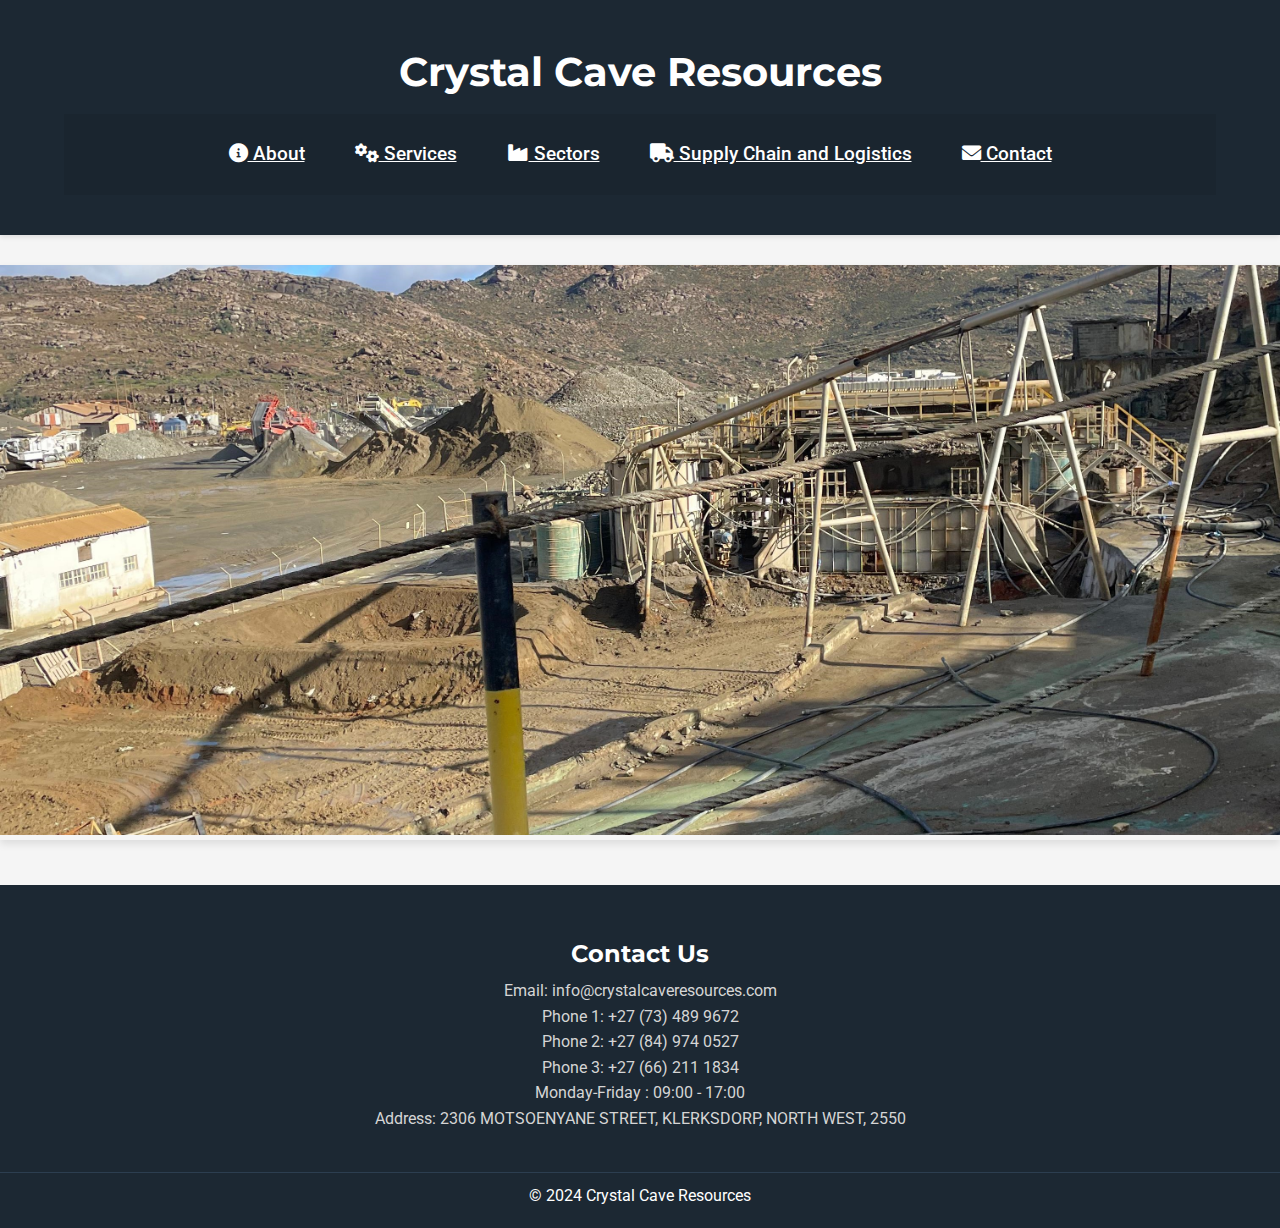
==== commit 7b21dce9: "Add files via upload" ====
--- a/index.html
+++ b/index.html
@@ -21,6 +21,7 @@
                      <!---  <li><a href="company_structure.html"><i class="fas fa-sitemap"></i> Company Structure</a></li>  -->
                 <!--    <li><a href="solutions.html"><i class="fas fa-lightbulb"></i> Solutions</a></li> -->
                  <!--   <li><a href="careers.html"><i class="fas fa-briefcase"></i> Careers</a></li> -->
+                 <li><a href="supply-chain-logistics.html"><i class="fas fa-truck"></i> Supply Chain and Logistics</a></li>
                     <li><a href="contact.html"><i class="fas fa-envelope"></i> Contact</a></li>
                 </ul>
             </nav>
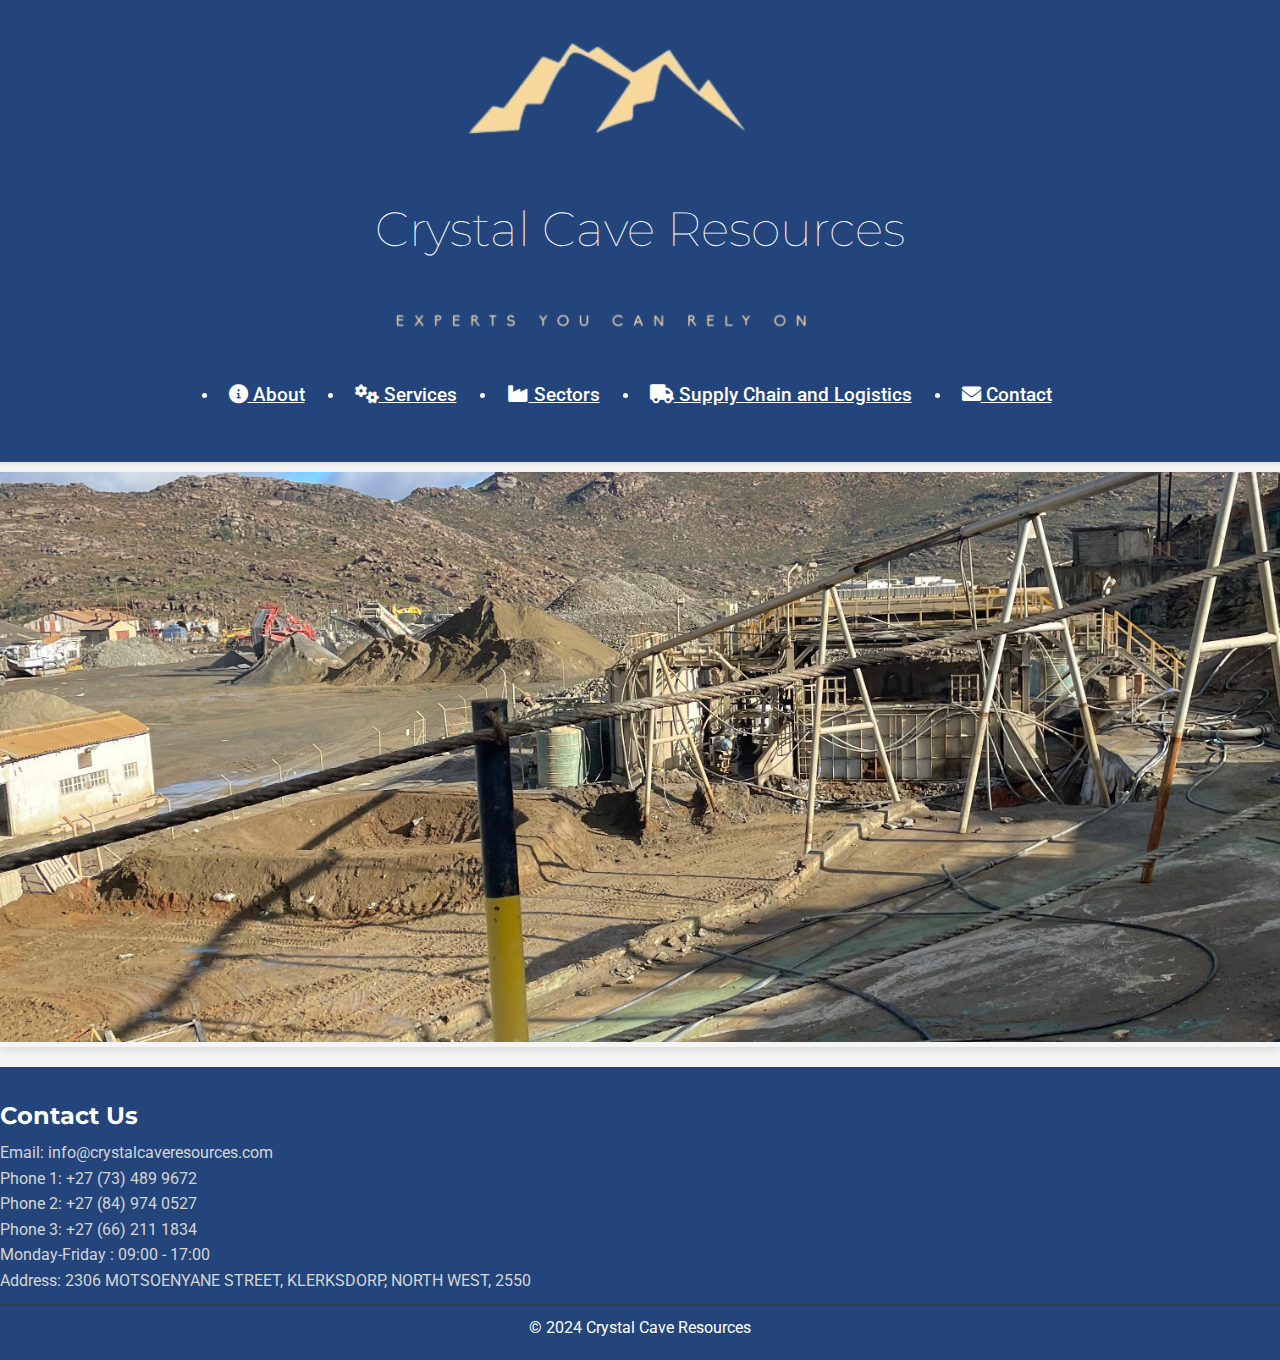
==== commit 8b5c5d19: "final" ====
--- a/index.html
+++ b/index.html
@@ -11,7 +11,9 @@
 <body>
     <header>
         <div class="container">
+            <img src="logo2.png" alt="Crystal Cave Resources Logo"  class="logo">
             <h1>Crystal Cave Resources</h1>
+            <img src = "image8.png" alt="Crystal Cave Resources Slogan"  class="slogan">
             <nav>
                 <ul>
                     <li><a href="about.html"><i class="fas fa-info-circle"></i> About</a></li>
@@ -21,7 +23,7 @@
                      <!---  <li><a href="company_structure.html"><i class="fas fa-sitemap"></i> Company Structure</a></li>  -->
                 <!--    <li><a href="solutions.html"><i class="fas fa-lightbulb"></i> Solutions</a></li> -->
                  <!--   <li><a href="careers.html"><i class="fas fa-briefcase"></i> Careers</a></li> -->
-                 <li><a href="supply-chain-logistics.html"><i class="fas fa-truck"></i> Supply Chain and Logistics</a></li>
+                 <li><a href="supplychain_and_logistics.html"><i class="fas fa-truck"></i> Supply Chain and Logistics</a></li>
                     <li><a href="contact.html"><i class="fas fa-envelope"></i> Contact</a></li>
                 </ul>
             </nav>
--- a/styles.css
+++ b/styles.css
@@ -8,7 +8,7 @@
 }
 
 header {
-    background: #1c2833;
+    background: #23457b; /* Slightly lighter blue */
     color: white;
     padding: 20px 0;
     box-shadow: 0 2px 5px rgba(0, 0, 0, 0.1);
@@ -19,14 +19,16 @@
 header h1 {
     text-align: center;
     font-family: 'Montserrat', sans-serif;
-    font-size: 2.5em;
-    margin-bottom: 10px;
+    font-size: 3.0em;
+    font-weight: 100; /* Slimmer weight, adjust as needed */
+   
 }
 
 nav {
     display: flex;
     justify-content: center;
-    background: #1a252f;
+    background: 
+    #23457b; /* Slightly lighter blue */
 }
 
 nav ul {
@@ -49,7 +51,7 @@
 
 nav a:hover {
     color: #ffd700;
-    background: #1c2833;
+    background: #23457b; /* Adjusted hover color */
 }
 
 main .container {
@@ -60,7 +62,7 @@
 }
 
 footer {
-    background: #1c2833;
+    background: #23457b; /* Slightly lighter blue */
     color: white;
     padding: 10px 0;
     margin-top: 20px;
@@ -98,12 +100,9 @@
 .slideshow {
     position: relative;
     max-width: 100%;
-    
     overflow: hidden;
     margin-top: 10px;
     margin-bottom: 5px;
-   
-
     box-shadow: 0 4px 8px rgba(0, 0, 0, 0.1);
 }
 
@@ -123,10 +122,8 @@
 
 /* Additional CSS to initially hide all sector sections */
 section[id^="sector"] {
-   
-}
-
-/* Flexbox for Mission and Vision sections */
+}
+
 .flex-container {
     display: flex;
     justify-content: space-around;
@@ -138,7 +135,7 @@
     margin: 0 1em;
 }
 
- #values img {
+#values img {
     width: 60%;
     height: 60;
     margin-bottom: 1em;
@@ -159,7 +156,6 @@
     margin-top: 2em;
 }
 
-/* Media queries for responsive design */
 @media (max-width: 768px) {
     header h1 {
         font-size: 1.8em;
@@ -184,71 +180,6 @@
     #mission, #vision {
         margin: 1em 0;
     }
-}
-body {
-    font-family: 'Roboto', sans-serif;
-    color: #333;
-    line-height: 1.6;
-    background-color: #f5f5f5;
-    margin: 0;
-    padding: 0;
-}
-
-.container {
-    width: 90%;
-    max-width: 1200px;
-    margin: 0 auto;
-    padding: 20px;
-}
-
-header {
-    background: #1c2833;
-    color: white;
-    padding: 20px 0;
-    box-shadow: 0 2px 5px rgba(0, 0, 0, 0.1);
-}
-
-header h1 {
-    text-align: center;
-    font-family: 'Montserrat', sans-serif;
-    font-size: 2.5em;
-    margin: 0;
-}
-
-nav {
-    display: flex;
-    justify-content: center;
-    background: #1a252f;
-    padding: 10px 0;
-}
-
-nav ul {
-    list-style: none;
-    display: flex;
-    padding: 0;
-    margin: 0;
-}
-
-nav li {
-    margin: 0 15px;
-}
-
-nav a {
-    color: white;
-    font-size: 1.2em;
-    font-weight: 500;
-    transition: color 0.3s, background 0.3s;
-    padding: 5px 10px;
-    border-radius: 5px;
-}
-
-nav a:hover {
-    color: #ffd700;
-    background: #1c2833;
-}
-
-main {
-    padding: 20px 0;
 }
 
 #contact h2 {
@@ -300,7 +231,7 @@
 }
 
 .contact-form input[type="submit"] {
-    background: #1c2833;
+    background: #23457b; /* Slightly lighter blue */
     color: white;
     border: none;
     padding: 10px 20px;
@@ -312,118 +243,7 @@
 
 .contact-form input[type="submit"]:hover {
     background: #ffd700;
-    color: #1c2833;
-}
-
-footer {
-    background: #1c2833;
-    color: white;
-    text-align: center;
-    padding: 20px 0;
-    margin-top: 20px;
-}
-
-footer .container {
-    display: flex;
-    justify-content: center;
-    align-items: center;
-    flex-direction: column;
-}
-body {
-    font-family: 'Roboto', sans-serif;
-    color: #333;
-    line-height: 1.6;
-    background-color: #f5f5f5;
-    margin: 0;
-    padding: 0;
-}
-
-header {
-    background: #1c2833;
-    color: white;
-    padding: 20px 0;
-    box-shadow: 0 2px 5px rgba(0, 0, 0, 0.1);
-    position: relative;
-    z-index: 10;
-}
-
-header h1 {
-    text-align: center;
-    font-family: 'Montserrat', sans-serif;
-    font-size: 2.5em;
-    margin-bottom: 10px;
-}
-
-nav {
-    display: flex;
-    justify-content: center;
-    background: #1a252f;
-}
-
-nav ul {
-    display: flex;
-    padding: 15px 0;
-}
-
-nav li {
-    margin: 0 15px;
-}
-
-nav a {
-    color: white;
-    font-size: 1.2em;
-    font-weight: 500;
-    transition: color 0.3s, background 0.3s;
-    padding: 5px 10px;
-    border-radius: 5px;
-}
-
-nav a:hover {
-    color: #ffd700;
-    background: #1c2833;
-}
-
-main .container {
-    width: 90%;
-    max-width: 1200px;
-    margin: 0 auto;
-    padding: 20px;
-    
-}
-
-footer {
-    background: #1c2833;
-    color: white;
-    padding: 10px 0;
-    margin-top: 20px;
-}
-
-.footer-section {
-    margin-bottom: 10px;
-}
-
-.footer-section h2 {
-    font-family: 'Montserrat', sans-serif;
-    margin-bottom: 5px;
-}
-
-.footer-section p, .footer-section ul, .footer-section li, .footer-section a {
-    color: #d5d5d5;
-}
-
-.footer-section a:hover {
-    color: #ffd700;
-}
-
-.footer-bottom {
-    text-align: center;
-    padding: 10px 0;
-    border-top: 1px solid #2c3e50;
-    margin-top: 10px;
-}
-
-footer p {
-    margin: 0;
+    color: #23457b; /* Slightly lighter blue */
 }
 
 #sectors {
@@ -439,9 +259,34 @@
     margin-bottom: 20px;
     font-family: 'Montserrat', sans-serif;
     font-size: 2em;
-    color: #1c2833;
-}
-
+    color:     #000000; /* Slightly lighter blue #23457b*/
+}
+#sectors h3
+{
+    color: #000;
+}
+#services h2 {
+    text-align: center;
+    margin-bottom: 20px;
+    font-family: 'Montserrat', sans-serif;
+    font-size: 2em;
+   /* color:     #000000; /* Slightly lighter blue #23457b*/
+}
+#about-us h2 {
+    text-align: center;
+    margin-bottom: 20px;
+    font-family: 'Montserrat', sans-serif;
+    font-size: 2em;
+   /* color:     #000000; /* Slightly lighter blue #23457b*/
+}
+
+#supply-chain-logistics h2 {
+    text-align: center;
+    margin-bottom: 20px;
+    font-family: 'Montserrat', sans-serif;
+    font-size: 2em;
+   /* color:     #000000; /* Slightly lighter blue #23457b*/
+}
 .tabs {
     display: flex;
     justify-content: center;
@@ -449,7 +294,7 @@
 }
 
 .tab {
-    background: #1c2833;
+    background: #23457b; /* Slightly lighter blue */
     color: white;
     border: none;
     padding: 10px 20px;
@@ -460,9 +305,24 @@
     border-radius: 5px;
 }
 
+.logo {
+    width: 300px;
+    height: auto;
+    padding-left: 460px; /* Adjust this value as needed */
+   
+    
+}
+.slogan {
+    width: 420px;
+    height: auto;
+    padding-left: 390px; /* Adjust this value as needed */
+    padding-top: 0px
+   
+    
+}
 .tab:hover, .tab.active {
     background: #ffd700;
-    color: #1c2833;
+    color: #23457b; /* Slightly lighter blue #1c2833; */
 }
 
 .tab-content {
@@ -477,7 +337,7 @@
 .tab-content h3 {
     font-family: 'Montserrat', sans-serif;
     font-size: 1.8em;
-    color: #1c2833;
+    color: #23457b; /* Slightly lighter blue */
     margin-bottom: 15px;
 }
 
@@ -496,105 +356,10 @@
     background: #f5f5f5;
     margin: 10px 0;
     padding: 10px;
-    border-left: 5px solid #1c2833;
+    border-left: 5px solid 
+    #23457b; /* Slightly lighter blue */
 }
 
 .tab-content strong {
     color: #1a252f;
 }
-body {
-    font-family: 'Roboto', sans-serif;
-    color: #333;
-    line-height: 1.6;
-    background-color: #f5f5f5;
-    margin: 0;
-    padding: 0;
-}
-
-header {
-    background: #1c2833;
-    color: white;
-    padding: 20px 0;
-    box-shadow: 0 2px 5px rgba(0, 0, 0, 0.1);
-    position: relative;
-    z-index: 10;
-}
-
-header h1 {
-    text-align: center;
-    font-family: 'Montserrat', sans-serif;
-    font-size: 2.5em;
-    margin-bottom: 10px;
-}
-
-nav {
-    display: flex;
-    justify-content: center;
-    background: #1a252f;
-}
-
-nav ul {
-    display: flex;
-    padding: 15px 0;
-}
-
-nav li {
-    margin: 0 15px;
-}
-
-nav a {
-    color: white;
-    font-size: 1.2em;
-    font-weight: 500;
-    transition: color 0.3s, background 0.3s;
-    padding: 5px 10px;
-    border-radius: 5px;
-}
-
-nav a:hover {
-    color: #ffd700;
-    background: #1c2833;
-}
-
-main .container {
-    width: 90%;
-    max-width: 1200px;
-    margin: 0 auto;
-    padding: 20px;
-}
-
-footer {
-    background: #1c2833;
-    color: white;
-    padding: 10px 0;
-    margin-top: 20px;
-}
-
-.footer-section {
-    margin-bottom: 10px;
-}
-
-.footer-section h2 {
-    font-family: 'Montserrat', sans-serif;
-    margin-bottom: 5px;
-}
-
-.footer-section p, .footer-section ul, .footer-section li, .footer-section a {
-    color: #d5d5d5;
-}
-
-.footer-section a:hover {
-    color: #ffd700;
-}
-
-.footer-bottom {
-    text-align: center;
-    padding: 10px 0;
-    border-top: 1px solid #2c3e50;
-    margin-top: 10px;
-}
-
-footer p {
-    margin: 0;
-}
-
